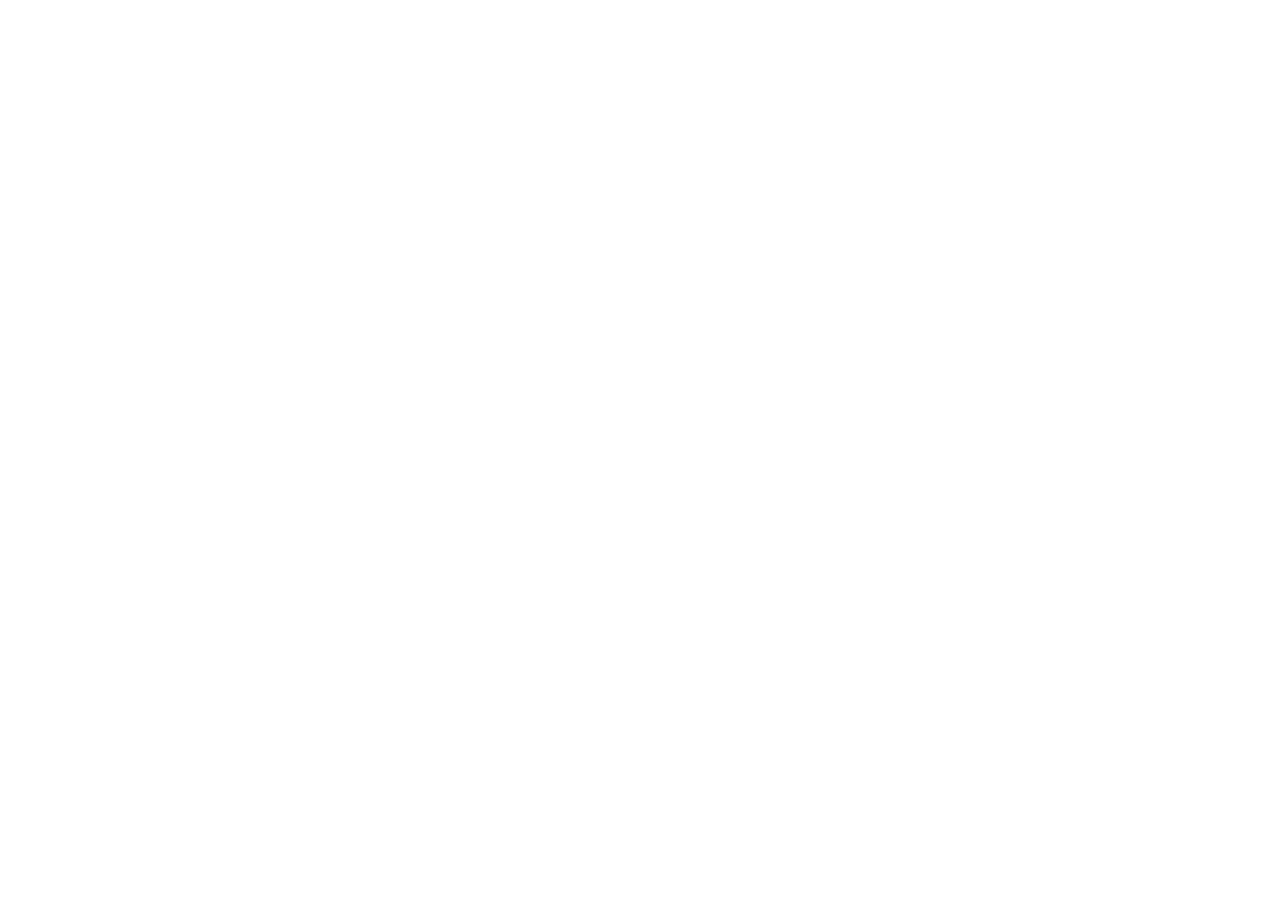
==== admin/index.html @ 51a477ce "initial upload" ====
<!doctype html>
<html>
<head>
  <meta charset="utf-8" />
  <meta name="viewport" content="width=device-width, initial-scale=1.0" />
  <meta name="robots" content="noindex" />
  <title>MN Prime — Редактор блога</title>
  <script src="https://identity.netlify.com/v1/netlify-identity-widget.js"></script>
</head>
<body>
  <script src="https://unpkg.com/decap-cms@^3.0.0/dist/decap-cms.js"></script>
</body>
</html>
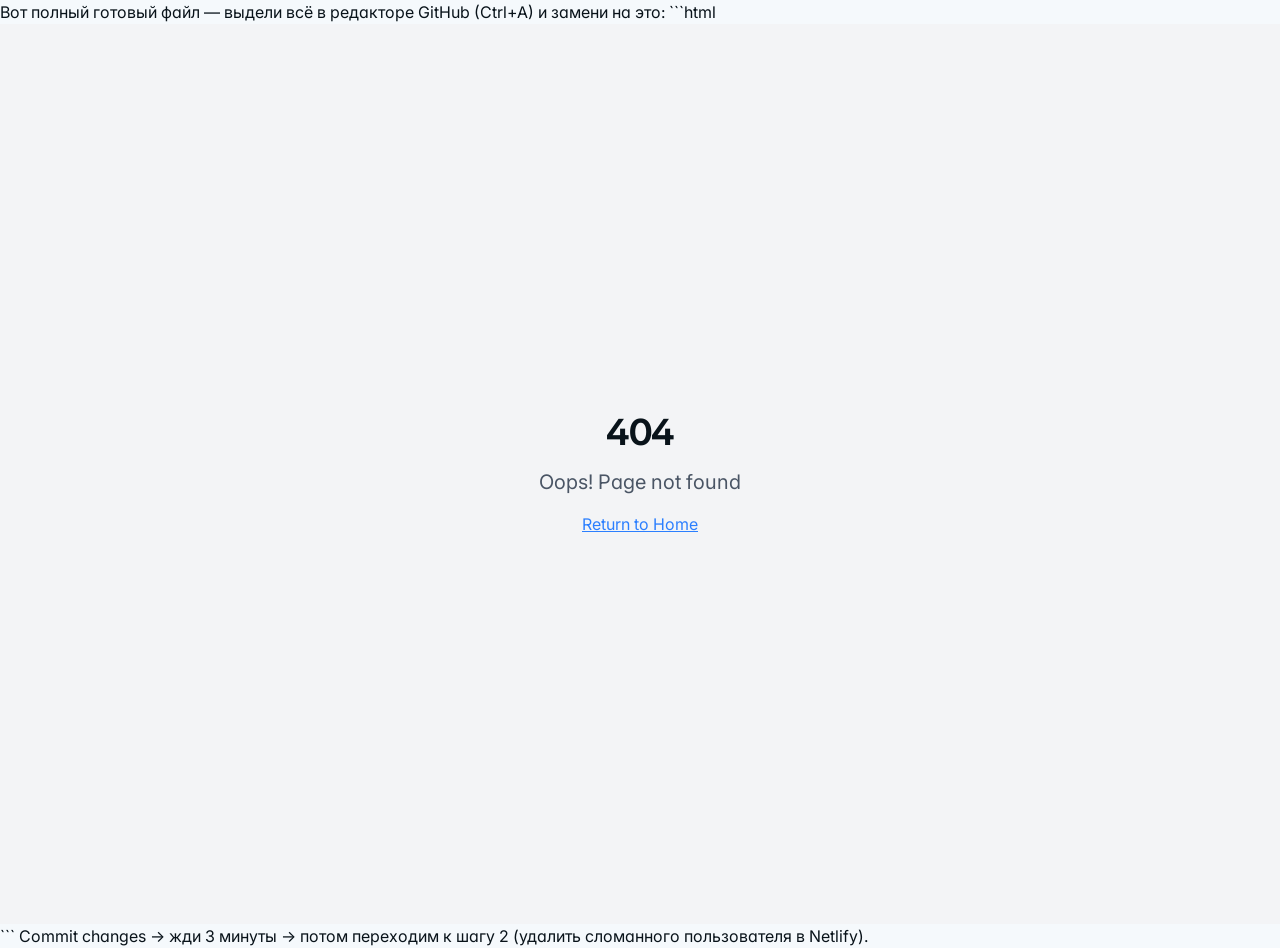
==== commit 44eb3778: "Update index.html" ====
--- a/admin/index.html
+++ b/admin/index.html
@@ -1,13 +1,45 @@
-<!doctype html>
-<html>
-<head>
-  <meta charset="utf-8" />
-  <meta name="viewport" content="width=device-width, initial-scale=1.0" />
-  <meta name="robots" content="noindex" />
-  <title>MN Prime — Редактор блога</title>
-  <script src="https://identity.netlify.com/v1/netlify-identity-widget.js"></script>
-</head>
-<body>
-  <script src="https://unpkg.com/decap-cms@^3.0.0/dist/decap-cms.js"></script>
-</body>
+Вот полный готовый файл — выдели всё в редакторе GitHub (Ctrl+A) и замени на это:
+
+```html
+<!DOCTYPE html>
+<html lang="ru">
+  <head>
+    <meta charset="UTF-8" />
+    <link rel="icon" type="image/x-icon" href="/favicon.ico" />
+    <meta name="viewport" content="width=device-width, initial-scale=1.0" />
+    <meta name="theme-color" content="#050A18" />
+    <title>MN Prime — Стратегический консультант по коммерческой недвижимости</title>
+    <meta name="description" content="Покупка коммерческой недвижимости для бизнеса и инвестиций в Москве. Льготное кредитование МСП 17,5%, лицензирование, управление активами." />
+    <meta name="robots" content="index,follow" />
+    <link rel="canonical" href="https://mnprime.ru/" />
+    <meta property="og:type" content="website" />
+    <meta property="og:title" content="MN Prime — Стратегический консультант по коммерческой недвижимости" />
+    <meta property="og:description" content="Покупка коммерческой недвижимости для бизнеса и инвестиций в Москве. Льготное кредитование МСП 17,5%, лицензирование, управление активами." />
+    <meta property="og:url" content="https://mnprime.ru/" />
+    <meta property="og:image" content="https://mnprime.ru/images/hero_home.jpg" />
+    <meta property="og:locale" content="ru_RU" />
+    <meta property="og:site_name" content="MN Prime" />
+    <meta name="yandex-verification" content="ВСТАВЬТЕ_КОД_ИЗ_ЯНДЕКС_ВЕБМАСТЕР" />
+    <link rel="sitemap" type="application/xml" href="/sitemap.xml" />
+    <script src="https://identity.netlify.com/v1/netlify-identity-widget.js"></script>
+    <script>
+      if (window.netlifyIdentity) {
+        window.netlifyIdentity.on("init", user => {
+          if (!user) {
+            window.netlifyIdentity.on("login", () => {
+              document.location.href = "/admin/";
+            });
+          }
+        });
+      }
+    </script>
+    <script type="module" crossorigin src="/assets/index-CJR6VZaq.js"></script>
+    <link rel="stylesheet" crossorigin href="/assets/index-BkjE2Cl7.css">
+  </head>
+  <body>
+    <div id="root"></div>
+  </body>
 </html>
+```
+
+Commit changes → жди 3 минуты → потом переходим к шагу 2 (удалить сломанного пользователя в Netlify).
--- a/assets/index-BkjE2Cl7.css
+++ b/assets/index-BkjE2Cl7.css
@@ -0,0 +1 @@
+@import"https://fonts.googleapis.com/css2?family=Inter:wght@400;500;600;700&family=Cormorant+Garamond:wght@400;500;600;700&family=JetBrains+Mono:wght@400;500&display=swap";/*! tailwindcss v4.1.18 | MIT License | https://tailwindcss.com */@layer properties{@supports (((-webkit-hyphens:none)) and (not (margin-trim:inline))) or ((-moz-orient:inline) and (not (color:rgb(from red r g b)))){*,:before,:after,::backdrop{--tw-translate-x:0;--tw-translate-y:0;--tw-translate-z:0;--tw-rotate-x:initial;--tw-rotate-y:initial;--tw-rotate-z:initial;--tw-skew-x:initial;--tw-skew-y:initial;--tw-space-y-reverse:0;--tw-space-x-reverse:0;--tw-border-style:solid;--tw-gradient-position:initial;--tw-gradient-from:#0000;--tw-gradient-via:#0000;--tw-gradient-to:#0000;--tw-gradient-stops:initial;--tw-gradient-via-stops:initial;--tw-gradient-from-position:0%;--tw-gradient-via-position:50%;--tw-gradient-to-position:100%;--tw-leading:initial;--tw-font-weight:initial;--tw-tracking:initial;--tw-ordinal:initial;--tw-slashed-zero:initial;--tw-numeric-figure:initial;--tw-numeric-spacing:initial;--tw-numeric-fraction:initial;--tw-shadow:0 0 #0000;--tw-shadow-color:initial;--tw-shadow-alpha:100%;--tw-inset-shadow:0 0 #0000;--tw-inset-shadow-color:initial;--tw-inset-shadow-alpha:100%;--tw-ring-color:initial;--tw-ring-shadow:0 0 #0000;--tw-inset-ring-color:initial;--tw-inset-ring-shadow:0 0 #0000;--tw-ring-inset:initial;--tw-ring-offset-width:0;--tw-ring-offset-color:#fff;--tw-ring-offset-shadow:0 0 #0000;--tw-outline-style:solid;--tw-blur:initial;--tw-brightness:initial;--tw-contrast:initial;--tw-grayscale:initial;--tw-hue-rotate:initial;--tw-invert:initial;--tw-opacity:initial;--tw-saturate:initial;--tw-sepia:initial;--tw-drop-shadow:initial;--tw-drop-shadow-color:initial;--tw-drop-shadow-alpha:100%;--tw-drop-shadow-size:initial;--tw-duration:initial;--tw-ease:initial;--tw-scale-x:1;--tw-scale-y:1;--tw-scale-z:1;--tw-content:"";--tw-animation-delay:0s;--tw-animation-direction:normal;--tw-animation-duration:initial;--tw-animation-fill-mode:none;--tw-animation-iteration-count:1;--tw-enter-blur:0;--tw-enter-opacity:1;--tw-enter-rotate:0;--tw-enter-scale:1;--tw-enter-translate-x:0;--tw-enter-translate-y:0;--tw-exit-blur:0;--tw-exit-opacity:1;--tw-exit-rotate:0;--tw-exit-scale:1;--tw-exit-translate-x:0;--tw-exit-translate-y:0}}}@layer theme{:root,:host{--font-sans:var(--font-sans);--font-mono:var(--font-mono);--color-red-50:oklch(97.1% .013 17.38);--color-red-200:oklch(88.5% .062 18.334);--color-red-300:oklch(80.8% .114 19.571);--color-red-400:oklch(70.4% .191 22.216);--color-red-600:oklch(57.7% .245 27.325);--color-red-700:oklch(50.5% .213 27.518);--color-blue-500:oklch(62.3% .214 259.815);--color-blue-600:oklch(54.6% .245 262.881);--color-blue-700:oklch(48.8% .243 264.376);--color-gray-100:oklch(96.7% .003 264.542);--color-gray-400:oklch(70.7% .022 261.325);--color-gray-500:oklch(55.1% .027 264.364);--color-gray-600:oklch(44.6% .03 256.802);--color-gray-700:oklch(37.3% .034 259.733);--color-black:#000;--color-white:#fff;--spacing:.25rem;--container-sm:24rem;--container-lg:32rem;--container-xl:36rem;--container-2xl:42rem;--container-3xl:48rem;--container-4xl:56rem;--container-7xl:80rem;--text-xs:.75rem;--text-xs--line-height:calc(1/.75);--text-sm:.875rem;--text-sm--line-height:calc(1.25/.875);--text-base:1rem;--text-base--line-height: 1.5 ;--text-lg:1.125rem;--text-lg--line-height:calc(1.75/1.125);--text-xl:1.25rem;--text-xl--line-height:calc(1.75/1.25);--text-2xl:1.5rem;--text-2xl--line-height:calc(2/1.5);--text-3xl:1.875rem;--text-3xl--line-height: 1.2 ;--text-4xl:2.25rem;--text-4xl--line-height:calc(2.5/2.25);--text-5xl:3rem;--text-5xl--line-height:1;--text-6xl:3.75rem;--text-6xl--line-height:1;--font-weight-normal:400;--font-weight-medium:500;--font-weight-semibold:600;--font-weight-bold:700;--tracking-tight:-.025em;--tracking-widest:.1em;--leading-tight:1.25;--leading-snug:1.375;--leading-relaxed:1.625;--radius-2xl:1rem;--ease-out:cubic-bezier(0,0,.2,1);--ease-in-out:cubic-bezier(.4,0,.2,1);--animate-spin:spin 1s linear infinite;--animate-pulse:pulse 2s cubic-bezier(.4,0,.6,1)infinite;--animate-bounce:bounce 1s infinite;--aspect-video:16/9;--default-transition-duration:.15s;--default-transition-timing-function:cubic-bezier(.4,0,.2,1);--default-font-family:var(--font-sans);--default-mono-font-family:var(--font-mono);--color-border:var(--border);--shadow-premium-hover:0 20px 50px -12px #cda2741a;--animate-reveal:reveal .8s cubic-bezier(.21,1.02,.73,1)forwards}}@layer base{*,:after,:before,::backdrop{box-sizing:border-box;border:0 solid;margin:0;padding:0}::file-selector-button{box-sizing:border-box;border:0 solid;margin:0;padding:0}html,:host{-webkit-text-size-adjust:100%;-moz-tab-size:4;tab-size:4;line-height:1.5;font-family:var(--default-font-family,ui-sans-serif,system-ui,sans-serif,"Apple Color Emoji","Segoe UI Emoji","Segoe UI Symbol","Noto Color Emoji");font-feature-settings:var(--default-font-feature-settings,normal);font-variation-settings:var(--default-font-variation-settings,normal);-webkit-tap-highlight-color:transparent}hr{height:0;color:inherit;border-top-width:1px}abbr:where([title]){-webkit-text-decoration:underline dotted;text-decoration:underline dotted}h1,h2,h3,h4,h5,h6{font-size:inherit;font-weight:inherit}a{color:inherit;-webkit-text-decoration:inherit;text-decoration:inherit}b,strong{font-weight:bolder}code,kbd,samp,pre{font-family:var(--default-mono-font-family,ui-monospace,SFMono-Regular,Menlo,Monaco,Consolas,"Liberation Mono","Courier New",monospace);font-feature-settings:var(--default-mono-font-feature-settings,normal);font-variation-settings:var(--default-mono-font-variation-settings,normal);font-size:1em}small{font-size:80%}sub,sup{vertical-align:baseline;font-size:75%;line-height:0;position:relative}sub{bottom:-.25em}sup{top:-.5em}table{text-indent:0;border-color:inherit;border-collapse:collapse}:-moz-focusring{outline:auto}progress{vertical-align:baseline}summary{display:list-item}ol,ul,menu{list-style:none}img,svg,video,canvas,audio,iframe,embed,object{vertical-align:middle;display:block}img,video{max-width:100%;height:auto}button,input,select,optgroup,textarea{font:inherit;font-feature-settings:inherit;font-variation-settings:inherit;letter-spacing:inherit;color:inherit;opacity:1;background-color:#0000;border-radius:0}::file-selector-button{font:inherit;font-feature-settings:inherit;font-variation-settings:inherit;letter-spacing:inherit;color:inherit;opacity:1;background-color:#0000;border-radius:0}:where(select:is([multiple],[size])) optgroup{font-weight:bolder}:where(select:is([multiple],[size])) optgroup option{padding-inline-start:20px}::file-selector-button{margin-inline-end:4px}::placeholder{opacity:1}@supports (not ((-webkit-appearance:-apple-pay-button))) or (contain-intrinsic-size:1px){::placeholder{color:currentColor}@supports (color:color-mix(in lab,red,red)){::placeholder{color:currentColor}@supports (color:color-mix(in lab,red,red)){::placeholder{color:color-mix(in oklab,currentcolor 50%,transparent)}}}}textarea{resize:vertical}::-webkit-search-decoration{-webkit-appearance:none}::-webkit-date-and-time-value{min-height:1lh;text-align:inherit}::-webkit-datetime-edit{display:inline-flex}::-webkit-datetime-edit-fields-wrapper{padding:0}::-webkit-datetime-edit{padding-block:0}::-webkit-datetime-edit-year-field{padding-block:0}::-webkit-datetime-edit-month-field{padding-block:0}::-webkit-datetime-edit-day-field{padding-block:0}::-webkit-datetime-edit-hour-field{padding-block:0}::-webkit-datetime-edit-minute-field{padding-block:0}::-webkit-datetime-edit-second-field{padding-block:0}::-webkit-datetime-edit-millisecond-field{padding-block:0}::-webkit-datetime-edit-meridiem-field{padding-block:0}::-webkit-calendar-picker-indicator{line-height:1}:-moz-ui-invalid{box-shadow:none}button,input:where([type=button],[type=reset],[type=submit]){-webkit-appearance:button;-moz-appearance:button;appearance:button}::file-selector-button{-webkit-appearance:button;-moz-appearance:button;appearance:button}::-webkit-inner-spin-button{height:auto}::-webkit-outer-spin-button{height:auto}[hidden]:where(:not([hidden=until-found])){display:none!important}@keyframes reveal{0%{opacity:0;transform:translateY(20px)}to{opacity:1;transform:translateY(0)}}.reveal{opacity:0;animation:var(--animate-reveal)}.premium-card{border-color:var(--border);background-color:var(--card);transition-property:all;transition-timing-function:var(--tw-ease,var(--default-transition-timing-function));transition-duration:var(--tw-duration,var(--default-transition-duration));--tw-duration:.5s;--tw-ease:var(--ease-out);transition-duration:.5s;transition-timing-function:var(--ease-out)}@media (hover:hover){.premium-card:hover{--tw-translate-y:calc(var(--spacing)*-1);translate:var(--tw-translate-x)var(--tw-translate-y);border-color:var(--accent)}@supports (color:color-mix(in lab,red,red)){.premium-card:hover{border-color:var(--accent)}@supports (color:color-mix(in lab,red,red)){.premium-card:hover{border-color:color-mix(in oklab,var(--accent)30%,transparent)}}}.premium-card:hover{--tw-shadow:var(--shadow-premium-hover);box-shadow:var(--tw-inset-shadow),var(--tw-inset-ring-shadow),var(--tw-ring-offset-shadow),var(--tw-ring-shadow),var(--tw-shadow)}}*{border-color:var(--border);outline-color:var(--ring)}@supports (color:color-mix(in lab,red,red)){*{outline-color:var(--ring)}@supports (color:color-mix(in lab,red,red)){*{outline-color:color-mix(in oklab,var(--ring)50%,transparent)}}}html{scroll-behavior:smooth;-webkit-font-smoothing:antialiased;-moz-osx-font-smoothing:grayscale}body{background-color:var(--background);min-height:100vh;font-family:var(--font-sans);color:var(--foreground);font-feature-settings:"cv02","cv03","cv04","cv11"}h1,h2,h3,h4,h5,h6{--tw-font-weight:var(--font-weight-semibold);font-weight:var(--font-weight-semibold);--tw-tracking:var(--tracking-tight);letter-spacing:var(--tracking-tight)}code,pre{font-family:var(--font-mono)}::selection{background-color:var(--primary)}@supports (color:color-mix(in lab,red,red)){::selection{background-color:var(--primary)}@supports (color:color-mix(in lab,red,red)){::selection{background-color:color-mix(in oklab,var(--primary)20%,transparent)}}}::selection{color:var(--primary)}::-webkit-scrollbar{width:6px;height:6px}::-webkit-scrollbar-track{background-color:#0000}::-webkit-scrollbar-thumb{background-color:var(--muted-foreground);border-radius:3.40282e38px}@supports (color:color-mix(in lab,red,red)){::-webkit-scrollbar-thumb{background-color:var(--muted-foreground)}@supports (color:color-mix(in lab,red,red)){::-webkit-scrollbar-thumb{background-color:color-mix(in oklab,var(--muted-foreground)20%,transparent)}}}@media (hover:hover){::-webkit-scrollbar-thumb:hover{background-color:var(--muted-foreground)}@supports (color:color-mix(in lab,red,red)){::-webkit-scrollbar-thumb:hover{background-color:var(--muted-foreground)}@supports (color:color-mix(in lab,red,red)){::-webkit-scrollbar-thumb:hover{background-color:color-mix(in oklab,var(--muted-foreground)40%,transparent)}}}}}@layer components;@layer utilities{.pointer-events-auto{pointer-events:auto}.pointer-events-none{pointer-events:none}.invisible{visibility:hidden}.visible{visibility:visible}.sr-only{clip-path:inset(50%);white-space:nowrap;border-width:0;width:1px;height:1px;margin:-1px;padding:0;position:absolute;overflow:hidden}.absolute{position:absolute}.fixed{position:fixed}.relative{position:relative}.sticky{position:sticky}.inset-0{inset:calc(var(--spacing)*0)}.inset-x-0{inset-inline:calc(var(--spacing)*0)}.inset-y-0{inset-block:calc(var(--spacing)*0)}.-top-12{top:calc(var(--spacing)*-12)}.top-0{top:calc(var(--spacing)*0)}.top-1\.5{top:calc(var(--spacing)*1.5)}.top-1\/2{top:50%}.top-2{top:calc(var(--spacing)*2)}.top-3\.5{top:calc(var(--spacing)*3.5)}.top-4{top:calc(var(--spacing)*4)}.top-6{top:calc(var(--spacing)*6)}.top-16{top:calc(var(--spacing)*16)}.top-\[1px\]{top:1px}.top-\[50\%\]{top:50%}.top-\[60\%\]{top:60%}.top-full{top:100%}.-right-12{right:calc(var(--spacing)*-12)}.right-0{right:calc(var(--spacing)*0)}.right-1{right:calc(var(--spacing)*1)}.right-2{right:calc(var(--spacing)*2)}.right-3{right:calc(var(--spacing)*3)}.right-4{right:calc(var(--spacing)*4)}.-bottom-12{bottom:calc(var(--spacing)*-12)}.bottom-0{bottom:calc(var(--spacing)*0)}.bottom-8{bottom:calc(var(--spacing)*8)}.-left-12{left:calc(var(--spacing)*-12)}.left-0{left:calc(var(--spacing)*0)}.left-1{left:calc(var(--spacing)*1)}.left-1\/2{left:50%}.left-2{left:calc(var(--spacing)*2)}.left-\[50\%\]{left:50%}.left-full{left:100%}.z-0{z-index:0}.z-10{z-index:10}.z-20{z-index:20}.z-30{z-index:30}.z-50{z-index:50}.z-\[1\]{z-index:1}.z-\[100\]{z-index:100}.container{width:100%}@media (min-width:40rem){.container{max-width:40rem}}@media (min-width:48rem){.container{max-width:48rem}}@media (min-width:64rem){.container{max-width:64rem}}@media (min-width:80rem){.container{max-width:80rem}}@media (min-width:96rem){.container{max-width:96rem}}.-mx-1{margin-inline:calc(var(--spacing)*-1)}.mx-2{margin-inline:calc(var(--spacing)*2)}.mx-3\.5{margin-inline:calc(var(--spacing)*3.5)}.mx-auto{margin-inline:auto}.my-0\.5{margin-block:calc(var(--spacing)*.5)}.my-1{margin-block:calc(var(--spacing)*1)}.my-10{margin-block:calc(var(--spacing)*10)}.-mt-4{margin-top:calc(var(--spacing)*-4)}.-mt-6{margin-top:calc(var(--spacing)*-6)}.-mt-8{margin-top:calc(var(--spacing)*-8)}.mt-0\.5{margin-top:calc(var(--spacing)*.5)}.mt-1{margin-top:calc(var(--spacing)*1)}.mt-1\.5{margin-top:calc(var(--spacing)*1.5)}.mt-2{margin-top:calc(var(--spacing)*2)}.mt-3{margin-top:calc(var(--spacing)*3)}.mt-4{margin-top:calc(var(--spacing)*4)}.mt-5{margin-top:calc(var(--spacing)*5)}.mt-6{margin-top:calc(var(--spacing)*6)}.mt-8{margin-top:calc(var(--spacing)*8)}.mt-20{margin-top:calc(var(--spacing)*20)}.mt-24{margin-top:calc(var(--spacing)*24)}.mt-auto{margin-top:auto}.mr-2{margin-right:calc(var(--spacing)*2)}.mr-3{margin-right:calc(var(--spacing)*3)}.mb-0\.5{margin-bottom:calc(var(--spacing)*.5)}.mb-1{margin-bottom:calc(var(--spacing)*1)}.mb-1\.5{margin-bottom:calc(var(--spacing)*1.5)}.mb-2{margin-bottom:calc(var(--spacing)*2)}.mb-3{margin-bottom:calc(var(--spacing)*3)}.mb-4{margin-bottom:calc(var(--spacing)*4)}.mb-5{margin-bottom:calc(var(--spacing)*5)}.mb-6{margin-bottom:calc(var(--spacing)*6)}.mb-8{margin-bottom:calc(var(--spacing)*8)}.mb-10{margin-bottom:calc(var(--spacing)*10)}.mb-12{margin-bottom:calc(var(--spacing)*12)}.mb-16{margin-bottom:calc(var(--spacing)*16)}.-ml-1{margin-left:calc(var(--spacing)*-1)}.-ml-4{margin-left:calc(var(--spacing)*-4)}.ml-1{margin-left:calc(var(--spacing)*1)}.ml-auto{margin-left:auto}.line-clamp-2{-webkit-line-clamp:2;-webkit-box-orient:vertical;display:-webkit-box;overflow:hidden}.block{display:block}.flex{display:flex}.grid{display:grid}.hidden{display:none}.inline-block{display:inline-block}.inline-flex{display:inline-flex}.table{display:table}.aspect-\[4\/3\]{aspect-ratio:4/3}.aspect-square{aspect-ratio:1}.aspect-video{aspect-ratio:var(--aspect-video)}.size-4{width:calc(var(--spacing)*4);height:calc(var(--spacing)*4)}.h-1\.5{height:calc(var(--spacing)*1.5)}.h-2{height:calc(var(--spacing)*2)}.h-2\.5{height:calc(var(--spacing)*2.5)}.h-3{height:calc(var(--spacing)*3)}.h-3\.5{height:calc(var(--spacing)*3.5)}.h-4{height:calc(var(--spacing)*4)}.h-5{height:calc(var(--spacing)*5)}.h-6{height:calc(var(--spacing)*6)}.h-7{height:calc(var(--spacing)*7)}.h-8{height:calc(var(--spacing)*8)}.h-9{height:calc(var(--spacing)*9)}.h-10{height:calc(var(--spacing)*10)}.h-11{height:calc(var(--spacing)*11)}.h-12{height:calc(var(--spacing)*12)}.h-14{height:calc(var(--spacing)*14)}.h-16{height:calc(var(--spacing)*16)}.h-48{height:calc(var(--spacing)*48)}.h-64{height:calc(var(--spacing)*64)}.h-72{height:calc(var(--spacing)*72)}.h-\[1px\]{height:1px}.h-\[var\(--radix-navigation-menu-viewport-height\)\]{height:var(--radix-navigation-menu-viewport-height)}.h-\[var\(--radix-select-trigger-height\)\]{height:var(--radix-select-trigger-height)}.h-auto{height:auto}.h-full{height:100%}.h-px{height:1px}.h-svh{height:100svh}.max-h-96{max-height:calc(var(--spacing)*96)}.max-h-\[300px\]{max-height:300px}.max-h-screen{max-height:100vh}.min-h-0{min-height:calc(var(--spacing)*0)}.min-h-\[50vh\]{min-height:50vh}.min-h-\[60vh\]{min-height:60vh}.min-h-\[80px\]{min-height:80px}.min-h-\[90vh\]{min-height:90vh}.min-h-screen{min-height:100vh}.min-h-svh{min-height:100svh}.w-0{width:calc(var(--spacing)*0)}.w-1{width:calc(var(--spacing)*1)}.w-1\/2{width:50%}.w-2{width:calc(var(--spacing)*2)}.w-2\.5{width:calc(var(--spacing)*2.5)}.w-3{width:calc(var(--spacing)*3)}.w-3\.5{width:calc(var(--spacing)*3.5)}.w-3\/4{width:75%}.w-4{width:calc(var(--spacing)*4)}.w-5{width:calc(var(--spacing)*5)}.w-7{width:calc(var(--spacing)*7)}.w-8{width:calc(var(--spacing)*8)}.w-9{width:calc(var(--spacing)*9)}.w-10{width:calc(var(--spacing)*10)}.w-11{width:calc(var(--spacing)*11)}.w-12{width:calc(var(--spacing)*12)}.w-14{width:calc(var(--spacing)*14)}.w-64{width:calc(var(--spacing)*64)}.w-72{width:calc(var(--spacing)*72)}.w-\[--sidebar-width\]{width:--sidebar-width}.w-\[1px\]{width:1px}.w-\[100px\]{width:100px}.w-auto{width:auto}.w-full{width:100%}.w-max{width:max-content}.w-px{width:1px}.max-w-2xl{max-width:var(--container-2xl)}.max-w-3xl{max-width:var(--container-3xl)}.max-w-4xl{max-width:var(--container-4xl)}.max-w-7xl{max-width:var(--container-7xl)}.max-w-\[--skeleton-width\]{max-width:--skeleton-width}.max-w-lg{max-width:var(--container-lg)}.max-w-max{max-width:max-content}.max-w-none{max-width:none}.max-w-sm{max-width:var(--container-sm)}.max-w-xl{max-width:var(--container-xl)}.min-w-0{min-width:calc(var(--spacing)*0)}.min-w-5{min-width:calc(var(--spacing)*5)}.min-w-\[8rem\]{min-width:8rem}.min-w-\[12rem\]{min-width:12rem}.min-w-\[var\(--radix-select-trigger-width\)\]{min-width:var(--radix-select-trigger-width)}.flex-1{flex:1}.flex-shrink-0,.shrink-0{flex-shrink:0}.grow{flex-grow:1}.grow-0{flex-grow:0}.basis-full{flex-basis:100%}.caption-bottom{caption-side:bottom}.border-collapse{border-collapse:collapse}.-translate-x-1\/2{--tw-translate-x: -50% ;translate:var(--tw-translate-x)var(--tw-translate-y)}.-translate-x-px{--tw-translate-x:-1px;translate:var(--tw-translate-x)var(--tw-translate-y)}.translate-x-\[-50\%\]{--tw-translate-x:-50%;translate:var(--tw-translate-x)var(--tw-translate-y)}.translate-x-px{--tw-translate-x:1px;translate:var(--tw-translate-x)var(--tw-translate-y)}.-translate-y-1\/2{--tw-translate-y: -50% ;translate:var(--tw-translate-x)var(--tw-translate-y)}.translate-y-\[-50\%\]{--tw-translate-y:-50%;translate:var(--tw-translate-x)var(--tw-translate-y)}.rotate-45{rotate:45deg}.rotate-90{rotate:90deg}.transform{transform:var(--tw-rotate-x,)var(--tw-rotate-y,)var(--tw-rotate-z,)var(--tw-skew-x,)var(--tw-skew-y,)}.animate-bounce{animation:var(--animate-bounce)}.animate-caret-blink{animation:1.25s ease-out infinite caret-blink}.animate-in{animation:enter var(--tw-animation-duration,var(--tw-duration,.15s))var(--tw-ease,ease)var(--tw-animation-delay,0s)var(--tw-animation-iteration-count,1)var(--tw-animation-direction,normal)var(--tw-animation-fill-mode,none)}.animate-pulse{animation:var(--animate-pulse)}.animate-spin{animation:var(--animate-spin)}.cursor-default{cursor:default}.cursor-not-allowed{cursor:not-allowed}.cursor-pointer{cursor:pointer}.touch-none{touch-action:none}.resize-none{resize:none}.scroll-mt-20{scroll-margin-top:calc(var(--spacing)*20)}.scroll-mt-24{scroll-margin-top:calc(var(--spacing)*24)}.list-inside{list-style-position:inside}.list-disc{list-style-type:disc}.list-none{list-style-type:none}.grid-cols-1{grid-template-columns:repeat(1,minmax(0,1fr))}.grid-cols-2{grid-template-columns:repeat(2,minmax(0,1fr))}.flex-col{flex-direction:column}.flex-col-reverse{flex-direction:column-reverse}.flex-row{flex-direction:row}.flex-wrap{flex-wrap:wrap}.items-center{align-items:center}.items-end{align-items:flex-end}.items-start{align-items:flex-start}.items-stretch{align-items:stretch}.justify-between{justify-content:space-between}.justify-center{justify-content:center}.gap-1{gap:calc(var(--spacing)*1)}.gap-1\.5{gap:calc(var(--spacing)*1.5)}.gap-2{gap:calc(var(--spacing)*2)}.gap-2\.5{gap:calc(var(--spacing)*2.5)}.gap-3{gap:calc(var(--spacing)*3)}.gap-4{gap:calc(var(--spacing)*4)}.gap-5{gap:calc(var(--spacing)*5)}.gap-6{gap:calc(var(--spacing)*6)}.gap-8{gap:calc(var(--spacing)*8)}.gap-10{gap:calc(var(--spacing)*10)}.gap-12{gap:calc(var(--spacing)*12)}:where(.space-y-1>:not(:last-child)){--tw-space-y-reverse:0;margin-block-start:calc(calc(var(--spacing)*1)*var(--tw-space-y-reverse));margin-block-end:calc(calc(var(--spacing)*1)*calc(1 - var(--tw-space-y-reverse)))}:where(.space-y-1\.5>:not(:last-child)){--tw-space-y-reverse:0;margin-block-start:calc(calc(var(--spacing)*1.5)*var(--tw-space-y-reverse));margin-block-end:calc(calc(var(--spacing)*1.5)*calc(1 - var(--tw-space-y-reverse)))}:where(.space-y-2>:not(:last-child)){--tw-space-y-reverse:0;margin-block-start:calc(calc(var(--spacing)*2)*var(--tw-space-y-reverse));margin-block-end:calc(calc(var(--spacing)*2)*calc(1 - var(--tw-space-y-reverse)))}:where(.space-y-3>:not(:last-child)){--tw-space-y-reverse:0;margin-block-start:calc(calc(var(--spacing)*3)*var(--tw-space-y-reverse));margin-block-end:calc(calc(var(--spacing)*3)*calc(1 - var(--tw-space-y-reverse)))}:where(.space-y-4>:not(:last-child)){--tw-space-y-reverse:0;margin-block-start:calc(calc(var(--spacing)*4)*var(--tw-space-y-reverse));margin-block-end:calc(calc(var(--spacing)*4)*calc(1 - var(--tw-space-y-reverse)))}:where(.space-y-5>:not(:last-child)){--tw-space-y-reverse:0;margin-block-start:calc(calc(var(--spacing)*5)*var(--tw-space-y-reverse));margin-block-end:calc(calc(var(--spacing)*5)*calc(1 - var(--tw-space-y-reverse)))}:where(.space-y-8>:not(:last-child)){--tw-space-y-reverse:0;margin-block-start:calc(calc(var(--spacing)*8)*var(--tw-space-y-reverse));margin-block-end:calc(calc(var(--spacing)*8)*calc(1 - var(--tw-space-y-reverse)))}:where(.space-y-20>:not(:last-child)){--tw-space-y-reverse:0;margin-block-start:calc(calc(var(--spacing)*20)*var(--tw-space-y-reverse));margin-block-end:calc(calc(var(--spacing)*20)*calc(1 - var(--tw-space-y-reverse)))}:where(.space-x-1>:not(:last-child)){--tw-space-x-reverse:0;margin-inline-start:calc(calc(var(--spacing)*1)*var(--tw-space-x-reverse));margin-inline-end:calc(calc(var(--spacing)*1)*calc(1 - var(--tw-space-x-reverse)))}:where(.space-x-4>:not(:last-child)){--tw-space-x-reverse:0;margin-inline-start:calc(calc(var(--spacing)*4)*var(--tw-space-x-reverse));margin-inline-end:calc(calc(var(--spacing)*4)*calc(1 - var(--tw-space-x-reverse)))}.overflow-auto{overflow:auto}.overflow-hidden{overflow:hidden}.overflow-x-auto{overflow-x:auto}.overflow-x-hidden{overflow-x:hidden}.overflow-y-auto{overflow-y:auto}.rounded{border-radius:.25rem}.rounded-2xl{border-radius:var(--radius-2xl)}.rounded-\[2px\]{border-radius:2px}.rounded-\[inherit\]{border-radius:inherit}.rounded-full{border-radius:3.40282e38px}.rounded-lg{border-radius:var(--radius)}.rounded-md{border-radius:calc(var(--radius) - 2px)}.rounded-sm{border-radius:calc(var(--radius) - 4px)}.rounded-xl{border-radius:calc(var(--radius) + 4px)}.rounded-t-\[10px\]{border-top-left-radius:10px;border-top-right-radius:10px}.rounded-tl-sm{border-top-left-radius:calc(var(--radius) - 4px)}.border{border-style:var(--tw-border-style);border-width:1px}.border-2{border-style:var(--tw-border-style);border-width:2px}.border-\[1\.5px\]{border-style:var(--tw-border-style);border-width:1.5px}.border-y{border-block-style:var(--tw-border-style);border-block-width:1px}.border-t{border-top-style:var(--tw-border-style);border-top-width:1px}.border-r{border-right-style:var(--tw-border-style);border-right-width:1px}.border-b{border-bottom-style:var(--tw-border-style);border-bottom-width:1px}.border-l{border-left-style:var(--tw-border-style);border-left-width:1px}.border-dashed{--tw-border-style:dashed;border-style:dashed}.border-\[--color-border\]{border-color:--color-border}.border-accent\/20{border-color:var(--accent)}@supports (color:color-mix(in lab,red,red)){.border-accent\/20{border-color:var(--accent)}@supports (color:color-mix(in lab,red,red)){.border-accent\/20{border-color:color-mix(in oklab,var(--accent)20%,transparent)}}}.border-border,.border-border\/50{border-color:var(--border)}@supports (color:color-mix(in lab,red,red)){.border-border\/50{border-color:var(--border)}@supports (color:color-mix(in lab,red,red)){.border-border\/50{border-color:color-mix(in oklab,var(--border)50%,transparent)}}}.border-destructive,.border-destructive\/20{border-color:var(--destructive)}@supports (color:color-mix(in lab,red,red)){.border-destructive\/20{border-color:var(--destructive)}@supports (color:color-mix(in lab,red,red)){.border-destructive\/20{border-color:color-mix(in oklab,var(--destructive)20%,transparent)}}}.border-destructive\/50{border-color:var(--destructive)}@supports (color:color-mix(in lab,red,red)){.border-destructive\/50{border-color:var(--destructive)}@supports (color:color-mix(in lab,red,red)){.border-destructive\/50{border-color:color-mix(in oklab,var(--destructive)50%,transparent)}}}.border-input{border-color:var(--input)}.border-primary{border-color:var(--primary)}.border-primary-foreground\/10{border-color:var(--primary-foreground)}@supports (color:color-mix(in lab,red,red)){.border-primary-foreground\/10{border-color:var(--primary-foreground)}@supports (color:color-mix(in lab,red,red)){.border-primary-foreground\/10{border-color:color-mix(in oklab,var(--primary-foreground)10%,transparent)}}}.border-primary\/20{border-color:var(--primary)}@supports (color:color-mix(in lab,red,red)){.border-primary\/20{border-color:var(--primary)}@supports (color:color-mix(in lab,red,red)){.border-primary\/20{border-color:color-mix(in oklab,var(--primary)20%,transparent)}}}.border-red-200{border-color:var(--color-red-200)}.border-sidebar-border{border-color:var(--sidebar-border)}.border-transparent{border-color:#0000}.border-white\/20{border-color:#fff3}@supports (color:color-mix(in lab,red,red)){.border-white\/20{border-color:var(--color-white)}@supports (color:color-mix(in lab,red,red)){.border-white\/20{border-color:color-mix(in oklab,var(--color-white)20%,transparent)}}}.border-t-transparent{border-top-color:#0000}.border-l-transparent{border-left-color:#0000}.bg-\[--color-bg\]{background-color:--color-bg}.bg-accent,.bg-accent\/10{background-color:var(--accent)}@supports (color:color-mix(in lab,red,red)){.bg-accent\/10{background-color:var(--accent)}@supports (color:color-mix(in lab,red,red)){.bg-accent\/10{background-color:color-mix(in oklab,var(--accent)10%,transparent)}}}.bg-background,.bg-background\/95{background-color:var(--background)}@supports (color:color-mix(in lab,red,red)){.bg-background\/95{background-color:var(--background)}@supports (color:color-mix(in lab,red,red)){.bg-background\/95{background-color:color-mix(in oklab,var(--background)95%,transparent)}}}.bg-black\/80{background-color:#000c}@supports (color:color-mix(in lab,red,red)){.bg-black\/80{background-color:var(--color-black)}@supports (color:color-mix(in lab,red,red)){.bg-black\/80{background-color:color-mix(in oklab,var(--color-black)80%,transparent)}}}.bg-blue-600{background-color:var(--color-blue-600)}.bg-border{background-color:var(--border)}.bg-card{background-color:var(--card)}.bg-destructive,.bg-destructive\/5{background-color:var(--destructive)}@supports (color:color-mix(in lab,red,red)){.bg-destructive\/5{background-color:var(--destructive)}@supports (color:color-mix(in lab,red,red)){.bg-destructive\/5{background-color:color-mix(in oklab,var(--destructive)5%,transparent)}}}.bg-destructive\/10{background-color:var(--destructive)}@supports (color:color-mix(in lab,red,red)){.bg-destructive\/10{background-color:var(--destructive)}@supports (color:color-mix(in lab,red,red)){.bg-destructive\/10{background-color:color-mix(in oklab,var(--destructive)10%,transparent)}}}.bg-foreground{background-color:var(--foreground)}.bg-gray-100{background-color:var(--color-gray-100)}.bg-gray-400{background-color:var(--color-gray-400)}.bg-muted,.bg-muted\/30{background-color:var(--muted)}@supports (color:color-mix(in lab,red,red)){.bg-muted\/30{background-color:var(--muted)}@supports (color:color-mix(in lab,red,red)){.bg-muted\/30{background-color:color-mix(in oklab,var(--muted)30%,transparent)}}}.bg-muted\/50{background-color:var(--muted)}@supports (color:color-mix(in lab,red,red)){.bg-muted\/50{background-color:var(--muted)}@supports (color:color-mix(in lab,red,red)){.bg-muted\/50{background-color:color-mix(in oklab,var(--muted)50%,transparent)}}}.bg-popover{background-color:var(--popover)}.bg-primary,.bg-primary\/3{background-color:var(--primary)}@supports (color:color-mix(in lab,red,red)){.bg-primary\/3{background-color:var(--primary)}@supports (color:color-mix(in lab,red,red)){.bg-primary\/3{background-color:color-mix(in oklab,var(--primary)3%,transparent)}}}.bg-primary\/5{background-color:var(--primary)}@supports (color:color-mix(in lab,red,red)){.bg-primary\/5{background-color:var(--primary)}@supports (color:color-mix(in lab,red,red)){.bg-primary\/5{background-color:color-mix(in oklab,var(--primary)5%,transparent)}}}.bg-primary\/10{background-color:var(--primary)}@supports (color:color-mix(in lab,red,red)){.bg-primary\/10{background-color:var(--primary)}@supports (color:color-mix(in lab,red,red)){.bg-primary\/10{background-color:color-mix(in oklab,var(--primary)10%,transparent)}}}.bg-primary\/75{background-color:var(--primary)}@supports (color:color-mix(in lab,red,red)){.bg-primary\/75{background-color:var(--primary)}@supports (color:color-mix(in lab,red,red)){.bg-primary\/75{background-color:color-mix(in oklab,var(--primary)75%,transparent)}}}.bg-primary\/80{background-color:var(--primary)}@supports (color:color-mix(in lab,red,red)){.bg-primary\/80{background-color:var(--primary)}@supports (color:color-mix(in lab,red,red)){.bg-primary\/80{background-color:color-mix(in oklab,var(--primary)80%,transparent)}}}.bg-red-50{background-color:var(--color-red-50)}.bg-secondary{background-color:var(--secondary)}.bg-sidebar{background-color:var(--sidebar)}.bg-sidebar-border{background-color:var(--sidebar-border)}.bg-transparent{background-color:#0000}.bg-white{background-color:var(--color-white)}.bg-white\/10{background-color:#ffffff1a}@supports (color:color-mix(in lab,red,red)){.bg-white\/10{background-color:var(--color-white)}@supports (color:color-mix(in lab,red,red)){.bg-white\/10{background-color:color-mix(in oklab,var(--color-white)10%,transparent)}}}.bg-gradient-to-b{--tw-gradient-position:to bottom in oklab;background-image:linear-gradient(var(--tw-gradient-stops))}.from-transparent{--tw-gradient-from:transparent;--tw-gradient-stops:var(--tw-gradient-via-stops,var(--tw-gradient-position),var(--tw-gradient-from)var(--tw-gradient-from-position),var(--tw-gradient-to)var(--tw-gradient-to-position))}.via-transparent{--tw-gradient-via:transparent;--tw-gradient-via-stops:var(--tw-gradient-position),var(--tw-gradient-from)var(--tw-gradient-from-position),var(--tw-gradient-via)var(--tw-gradient-via-position),var(--tw-gradient-to)var(--tw-gradient-to-position);--tw-gradient-stops:var(--tw-gradient-via-stops)}.to-background\/40{--tw-gradient-to:var(--background)}@supports (color:color-mix(in lab,red,red)){.to-background\/40{--tw-gradient-to:var(--background)}@supports (color:color-mix(in lab,red,red)){.to-background\/40{--tw-gradient-to:color-mix(in oklab,var(--background)40%,transparent)}}}.to-background\/40{--tw-gradient-stops:var(--tw-gradient-via-stops,var(--tw-gradient-position),var(--tw-gradient-from)var(--tw-gradient-from-position),var(--tw-gradient-to)var(--tw-gradient-to-position))}.fill-current{fill:currentColor}.object-contain{object-fit:contain}.object-cover{object-fit:cover}.p-0{padding:calc(var(--spacing)*0)}.p-1{padding:calc(var(--spacing)*1)}.p-2{padding:calc(var(--spacing)*2)}.p-3{padding:calc(var(--spacing)*3)}.p-4{padding:calc(var(--spacing)*4)}.p-5{padding:calc(var(--spacing)*5)}.p-6{padding:calc(var(--spacing)*6)}.p-8{padding:calc(var(--spacing)*8)}.p-\[1px\]{padding:1px}.px-1{padding-inline:calc(var(--spacing)*1)}.px-2{padding-inline:calc(var(--spacing)*2)}.px-2\.5{padding-inline:calc(var(--spacing)*2.5)}.px-3{padding-inline:calc(var(--spacing)*3)}.px-4{padding-inline:calc(var(--spacing)*4)}.px-5{padding-inline:calc(var(--spacing)*5)}.px-6{padding-inline:calc(var(--spacing)*6)}.px-8{padding-inline:calc(var(--spacing)*8)}.py-0\.5{padding-block:calc(var(--spacing)*.5)}.py-1{padding-block:calc(var(--spacing)*1)}.py-1\.5{padding-block:calc(var(--spacing)*1.5)}.py-2{padding-block:calc(var(--spacing)*2)}.py-2\.5{padding-block:calc(var(--spacing)*2.5)}.py-3{padding-block:calc(var(--spacing)*3)}.py-3\.5{padding-block:calc(var(--spacing)*3.5)}.py-4{padding-block:calc(var(--spacing)*4)}.py-6{padding-block:calc(var(--spacing)*6)}.py-10{padding-block:calc(var(--spacing)*10)}.py-12{padding-block:calc(var(--spacing)*12)}.py-16{padding-block:calc(var(--spacing)*16)}.py-20{padding-block:calc(var(--spacing)*20)}.pt-0{padding-top:calc(var(--spacing)*0)}.pt-1{padding-top:calc(var(--spacing)*1)}.pt-3{padding-top:calc(var(--spacing)*3)}.pt-4{padding-top:calc(var(--spacing)*4)}.pt-6{padding-top:calc(var(--spacing)*6)}.pt-16{padding-top:calc(var(--spacing)*16)}.pr-2{padding-right:calc(var(--spacing)*2)}.pr-2\.5{padding-right:calc(var(--spacing)*2.5)}.pr-8{padding-right:calc(var(--spacing)*8)}.pb-3{padding-bottom:calc(var(--spacing)*3)}.pb-4{padding-bottom:calc(var(--spacing)*4)}.pl-2\.5{padding-left:calc(var(--spacing)*2.5)}.pl-4{padding-left:calc(var(--spacing)*4)}.pl-8{padding-left:calc(var(--spacing)*8)}.text-center{text-align:center}.text-left{text-align:left}.align-middle{vertical-align:middle}.font-mono{font-family:var(--font-mono)}.text-2xl{font-size:var(--text-2xl);line-height:var(--tw-leading,var(--text-2xl--line-height))}.text-3xl{font-size:var(--text-3xl);line-height:var(--tw-leading,var(--text-3xl--line-height))}.text-4xl{font-size:var(--text-4xl);line-height:var(--tw-leading,var(--text-4xl--line-height))}.text-base{font-size:var(--text-base);line-height:var(--tw-leading,var(--text-base--line-height))}.text-lg{font-size:var(--text-lg);line-height:var(--tw-leading,var(--text-lg--line-height))}.text-sm{font-size:var(--text-sm);line-height:var(--tw-leading,var(--text-sm--line-height))}.text-xl{font-size:var(--text-xl);line-height:var(--tw-leading,var(--text-xl--line-height))}.text-xs{font-size:var(--text-xs);line-height:var(--tw-leading,var(--text-xs--line-height))}.text-\[0\.8rem\]{font-size:.8rem}.leading-none{--tw-leading:1;line-height:1}.leading-relaxed{--tw-leading:var(--leading-relaxed);line-height:var(--leading-relaxed)}.leading-snug{--tw-leading:var(--leading-snug);line-height:var(--leading-snug)}.leading-tight{--tw-leading:var(--leading-tight);line-height:var(--leading-tight)}.font-bold{--tw-font-weight:var(--font-weight-bold);font-weight:var(--font-weight-bold)}.font-medium{--tw-font-weight:var(--font-weight-medium);font-weight:var(--font-weight-medium)}.font-normal{--tw-font-weight:var(--font-weight-normal);font-weight:var(--font-weight-normal)}.font-semibold{--tw-font-weight:var(--font-weight-semibold);font-weight:var(--font-weight-semibold)}.tracking-tight{--tw-tracking:var(--tracking-tight);letter-spacing:var(--tracking-tight)}.tracking-widest{--tw-tracking:var(--tracking-widest);letter-spacing:var(--tracking-widest)}.break-words{overflow-wrap:break-word}.whitespace-nowrap{white-space:nowrap}.text-accent{color:var(--accent)}.text-accent-foreground{color:var(--accent-foreground)}.text-accent\/20{color:var(--accent)}@supports (color:color-mix(in lab,red,red)){.text-accent\/20{color:var(--accent)}@supports (color:color-mix(in lab,red,red)){.text-accent\/20{color:color-mix(in oklab,var(--accent)20%,transparent)}}}.text-accent\/30{color:var(--accent)}@supports (color:color-mix(in lab,red,red)){.text-accent\/30{color:var(--accent)}@supports (color:color-mix(in lab,red,red)){.text-accent\/30{color:color-mix(in oklab,var(--accent)30%,transparent)}}}.text-accent\/40{color:var(--accent)}@supports (color:color-mix(in lab,red,red)){.text-accent\/40{color:var(--accent)}@supports (color:color-mix(in lab,red,red)){.text-accent\/40{color:color-mix(in oklab,var(--accent)40%,transparent)}}}.text-blue-500{color:var(--color-blue-500)}.text-card-foreground{color:var(--card-foreground)}.text-current{color:currentColor}.text-destructive{color:var(--destructive)}.text-destructive-foreground{color:var(--destructive-foreground)}.text-foreground,.text-foreground\/50{color:var(--foreground)}@supports (color:color-mix(in lab,red,red)){.text-foreground\/50{color:var(--foreground)}@supports (color:color-mix(in lab,red,red)){.text-foreground\/50{color:color-mix(in oklab,var(--foreground)50%,transparent)}}}.text-gray-500{color:var(--color-gray-500)}.text-gray-600{color:var(--color-gray-600)}.text-gray-700{color:var(--color-gray-700)}.text-muted-foreground{color:var(--muted-foreground)}.text-popover-foreground{color:var(--popover-foreground)}.text-primary{color:var(--primary)}.text-primary-foreground,.text-primary-foreground\/40{color:var(--primary-foreground)}@supports (color:color-mix(in lab,red,red)){.text-primary-foreground\/40{color:var(--primary-foreground)}@supports (color:color-mix(in lab,red,red)){.text-primary-foreground\/40{color:color-mix(in oklab,var(--primary-foreground)40%,transparent)}}}.text-primary-foreground\/50{color:var(--primary-foreground)}@supports (color:color-mix(in lab,red,red)){.text-primary-foreground\/50{color:var(--primary-foreground)}@supports (color:color-mix(in lab,red,red)){.text-primary-foreground\/50{color:color-mix(in oklab,var(--primary-foreground)50%,transparent)}}}.text-primary-foreground\/60{color:var(--primary-foreground)}@supports (color:color-mix(in lab,red,red)){.text-primary-foreground\/60{color:var(--primary-foreground)}@supports (color:color-mix(in lab,red,red)){.text-primary-foreground\/60{color:color-mix(in oklab,var(--primary-foreground)60%,transparent)}}}.text-primary-foreground\/70{color:var(--primary-foreground)}@supports (color:color-mix(in lab,red,red)){.text-primary-foreground\/70{color:var(--primary-foreground)}@supports (color:color-mix(in lab,red,red)){.text-primary-foreground\/70{color:color-mix(in oklab,var(--primary-foreground)70%,transparent)}}}.text-red-700{color:var(--color-red-700)}.text-secondary-foreground{color:var(--secondary-foreground)}.text-sidebar-foreground,.text-sidebar-foreground\/70{color:var(--sidebar-foreground)}@supports (color:color-mix(in lab,red,red)){.text-sidebar-foreground\/70{color:var(--sidebar-foreground)}@supports (color:color-mix(in lab,red,red)){.text-sidebar-foreground\/70{color:color-mix(in oklab,var(--sidebar-foreground)70%,transparent)}}}.text-white{color:var(--color-white)}.text-white\/60{color:#fff9}@supports (color:color-mix(in lab,red,red)){.text-white\/60{color:var(--color-white)}@supports (color:color-mix(in lab,red,red)){.text-white\/60{color:color-mix(in oklab,var(--color-white)60%,transparent)}}}.text-white\/70{color:#ffffffb3}@supports (color:color-mix(in lab,red,red)){.text-white\/70{color:var(--color-white)}@supports (color:color-mix(in lab,red,red)){.text-white\/70{color:color-mix(in oklab,var(--color-white)70%,transparent)}}}.text-white\/80{color:#fffc}@supports (color:color-mix(in lab,red,red)){.text-white\/80{color:var(--color-white)}@supports (color:color-mix(in lab,red,red)){.text-white\/80{color:color-mix(in oklab,var(--color-white)80%,transparent)}}}.uppercase{text-transform:uppercase}.italic{font-style:italic}.tabular-nums{--tw-numeric-spacing:tabular-nums;font-variant-numeric:var(--tw-ordinal,)var(--tw-slashed-zero,)var(--tw-numeric-figure,)var(--tw-numeric-spacing,)var(--tw-numeric-fraction,)}.underline{text-decoration-line:underline}.underline-offset-4{text-underline-offset:4px}.opacity-0{opacity:0}.opacity-25{opacity:.25}.opacity-50{opacity:.5}.opacity-60{opacity:.6}.opacity-70{opacity:.7}.opacity-75{opacity:.75}.opacity-90{opacity:.9}.shadow-\[0_0_0_1px_hsl\(var\(--sidebar-border\)\)\]{--tw-shadow:0 0 0 1px var(--tw-shadow-color,hsl(var(--sidebar-border)));box-shadow:var(--tw-inset-shadow),var(--tw-inset-ring-shadow),var(--tw-ring-offset-shadow),var(--tw-ring-shadow),var(--tw-shadow)}.shadow-\[0_20px_60px_-10px_rgba\(0\,0\,0\,0\.15\)\]{--tw-shadow:0 20px 60px -10px var(--tw-shadow-color,#00000026);box-shadow:var(--tw-inset-shadow),var(--tw-inset-ring-shadow),var(--tw-ring-offset-shadow),var(--tw-ring-shadow),var(--tw-shadow)}.shadow-lg{--tw-shadow:0 10px 15px -3px var(--tw-shadow-color,#0000001a),0 4px 6px -4px var(--tw-shadow-color,#0000001a);box-shadow:var(--tw-inset-shadow),var(--tw-inset-ring-shadow),var(--tw-ring-offset-shadow),var(--tw-ring-shadow),var(--tw-shadow)}.shadow-md{--tw-shadow:0 4px 6px -1px var(--tw-shadow-color,#0000001a),0 2px 4px -2px var(--tw-shadow-color,#0000001a);box-shadow:var(--tw-inset-shadow),var(--tw-inset-ring-shadow),var(--tw-ring-offset-shadow),var(--tw-ring-shadow),var(--tw-shadow)}.shadow-none{--tw-shadow:0 0 #0000;box-shadow:var(--tw-inset-shadow),var(--tw-inset-ring-shadow),var(--tw-ring-offset-shadow),var(--tw-ring-shadow),var(--tw-shadow)}.shadow-sm{--tw-shadow:0 1px 3px 0 var(--tw-shadow-color,#0000001a),0 1px 2px -1px var(--tw-shadow-color,#0000001a);box-shadow:var(--tw-inset-shadow),var(--tw-inset-ring-shadow),var(--tw-ring-offset-shadow),var(--tw-ring-shadow),var(--tw-shadow)}.shadow-xl{--tw-shadow:0 20px 25px -5px var(--tw-shadow-color,#0000001a),0 8px 10px -6px var(--tw-shadow-color,#0000001a);box-shadow:var(--tw-inset-shadow),var(--tw-inset-ring-shadow),var(--tw-ring-offset-shadow),var(--tw-ring-shadow),var(--tw-shadow)}.ring-0{--tw-ring-shadow:var(--tw-ring-inset,)0 0 0 calc(0px + var(--tw-ring-offset-width))var(--tw-ring-color,currentcolor);box-shadow:var(--tw-inset-shadow),var(--tw-inset-ring-shadow),var(--tw-ring-offset-shadow),var(--tw-ring-shadow),var(--tw-shadow)}.ring-2{--tw-ring-shadow:var(--tw-ring-inset,)0 0 0 calc(2px + var(--tw-ring-offset-width))var(--tw-ring-color,currentcolor);box-shadow:var(--tw-inset-shadow),var(--tw-inset-ring-shadow),var(--tw-ring-offset-shadow),var(--tw-ring-shadow),var(--tw-shadow)}.ring-ring{--tw-ring-color:var(--ring)}.ring-sidebar-ring{--tw-ring-color:var(--sidebar-ring)}.ring-offset-background{--tw-ring-offset-color:var(--background)}.outline{outline-style:var(--tw-outline-style);outline-width:1px}.brightness-0{--tw-brightness:brightness(0%);filter:var(--tw-blur,)var(--tw-brightness,)var(--tw-contrast,)var(--tw-grayscale,)var(--tw-hue-rotate,)var(--tw-invert,)var(--tw-saturate,)var(--tw-sepia,)var(--tw-drop-shadow,)}.invert{--tw-invert:invert(100%);filter:var(--tw-blur,)var(--tw-brightness,)var(--tw-contrast,)var(--tw-grayscale,)var(--tw-hue-rotate,)var(--tw-invert,)var(--tw-saturate,)var(--tw-sepia,)var(--tw-drop-shadow,)}.transition{transition-property:color,background-color,border-color,outline-color,text-decoration-color,fill,stroke,--tw-gradient-from,--tw-gradient-via,--tw-gradient-to,opacity,box-shadow,transform,translate,scale,rotate,filter,-webkit-backdrop-filter,backdrop-filter,display,content-visibility,overlay,pointer-events;transition-timing-function:var(--tw-ease,var(--default-transition-timing-function));transition-duration:var(--tw-duration,var(--default-transition-duration))}.transition-\[left\,right\,width\]{transition-property:left,right,width;transition-timing-function:var(--tw-ease,var(--default-transition-timing-function));transition-duration:var(--tw-duration,var(--default-transition-duration))}.transition-\[margin\,opa\]{transition-property:margin,opa;transition-timing-function:var(--tw-ease,var(--default-transition-timing-function));transition-duration:var(--tw-duration,var(--default-transition-duration))}.transition-\[width\,height\,padding\]{transition-property:width,height,padding;transition-timing-function:var(--tw-ease,var(--default-transition-timing-function));transition-duration:var(--tw-duration,var(--default-transition-duration))}.transition-\[width\]{transition-property:width;transition-timing-function:var(--tw-ease,var(--default-transition-timing-function));transition-duration:var(--tw-duration,var(--default-transition-duration))}.transition-all{transition-property:all;transition-timing-function:var(--tw-ease,var(--default-transition-timing-function));transition-duration:var(--tw-duration,var(--default-transition-duration))}.transition-colors{transition-property:color,background-color,border-color,outline-color,text-decoration-color,fill,stroke,--tw-gradient-from,--tw-gradient-via,--tw-gradient-to;transition-timing-function:var(--tw-ease,var(--default-transition-timing-function));transition-duration:var(--tw-duration,var(--default-transition-duration))}.transition-opacity{transition-property:opacity;transition-timing-function:var(--tw-ease,var(--default-transition-timing-function));transition-duration:var(--tw-duration,var(--default-transition-duration))}.transition-shadow{transition-property:box-shadow;transition-timing-function:var(--tw-ease,var(--default-transition-timing-function));transition-duration:var(--tw-duration,var(--default-transition-duration))}.transition-transform{transition-property:transform,translate,scale,rotate;transition-timing-function:var(--tw-ease,var(--default-transition-timing-function));transition-duration:var(--tw-duration,var(--default-transition-duration))}.duration-200{--tw-duration:.2s;transition-duration:.2s}.duration-700{--tw-duration:.7s;transition-duration:.7s}.duration-1000{--tw-duration:1s;transition-duration:1s}.ease-in-out{--tw-ease:var(--ease-in-out);transition-timing-function:var(--ease-in-out)}.ease-linear{--tw-ease:linear;transition-timing-function:linear}.fade-in-0{--tw-enter-opacity:0}.fade-in-80{--tw-enter-opacity:.8}.outline-none{--tw-outline-style:none;outline-style:none}.select-none{-webkit-user-select:none;user-select:none}.zoom-in-95{--tw-enter-scale:.95}.running{animation-play-state:running}.group-focus-within\/menu-item\:opacity-100:is(:where(.group\/menu-item):focus-within *){opacity:1}@media (hover:hover){.group-hover\:scale-105:is(:where(.group):hover *){--tw-scale-x:105%;--tw-scale-y:105%;--tw-scale-z:105%;scale:var(--tw-scale-x)var(--tw-scale-y)}.group-hover\:text-accent:is(:where(.group):hover *){color:var(--accent)}.group-hover\:text-primary:is(:where(.group):hover *){color:var(--primary)}.group-hover\:opacity-100:is(:where(.group):hover *),.group-hover\/menu-item\:opacity-100:is(:where(.group\/menu-item):hover *){opacity:1}}.group-has-\[\[data-sidebar\=menu-action\]\]\/menu-item\:pr-8:is(:where(.group\/menu-item):has([data-sidebar=menu-action]) *){padding-right:calc(var(--spacing)*8)}.group-data-\[collapsible\=icon\]\:-mt-8:is(:where(.group)[data-collapsible=icon] *){margin-top:calc(var(--spacing)*-8)}.group-data-\[collapsible\=icon\]\:hidden:is(:where(.group)[data-collapsible=icon] *){display:none}.group-data-\[collapsible\=icon\]\:\!size-8:is(:where(.group)[data-collapsible=icon] *){width:calc(var(--spacing)*8)!important;height:calc(var(--spacing)*8)!important}.group-data-\[collapsible\=icon\]\:w-\[--sidebar-width-icon\]:is(:where(.group)[data-collapsible=icon] *){width:--sidebar-width-icon}.group-data-\[collapsible\=icon\]\:w-\[calc\(var\(--sidebar-width-icon\)_\+_theme\(spacing\.4\)\)\]:is(:where(.group)[data-collapsible=icon] *){width:calc(var(--sidebar-width-icon) + 1rem)}.group-data-\[collapsible\=icon\]\:w-\[calc\(var\(--sidebar-width-icon\)_\+_theme\(spacing\.4\)_\+2px\)\]:is(:where(.group)[data-collapsible=icon] *){width:calc(var(--sidebar-width-icon) + 1rem + 2px)}.group-data-\[collapsible\=icon\]\:overflow-hidden:is(:where(.group)[data-collapsible=icon] *){overflow:hidden}.group-data-\[collapsible\=icon\]\:\!p-0:is(:where(.group)[data-collapsible=icon] *){padding:calc(var(--spacing)*0)!important}.group-data-\[collapsible\=icon\]\:\!p-2:is(:where(.group)[data-collapsible=icon] *){padding:calc(var(--spacing)*2)!important}.group-data-\[collapsible\=icon\]\:opacity-0:is(:where(.group)[data-collapsible=icon] *){opacity:0}.group-data-\[collapsible\=offcanvas\]\:right-\[calc\(var\(--sidebar-width\)\*-1\)\]:is(:where(.group)[data-collapsible=offcanvas] *){right:calc(var(--sidebar-width)*-1)}.group-data-\[collapsible\=offcanvas\]\:left-\[calc\(var\(--sidebar-width\)\*-1\)\]:is(:where(.group)[data-collapsible=offcanvas] *){left:calc(var(--sidebar-width)*-1)}.group-data-\[collapsible\=offcanvas\]\:w-0:is(:where(.group)[data-collapsible=offcanvas] *){width:calc(var(--spacing)*0)}.group-data-\[collapsible\=offcanvas\]\:translate-x-0:is(:where(.group)[data-collapsible=offcanvas] *){--tw-translate-x:calc(var(--spacing)*0);translate:var(--tw-translate-x)var(--tw-translate-y)}.group-data-\[side\=left\]\:-right-4:is(:where(.group)[data-side=left] *){right:calc(var(--spacing)*-4)}.group-data-\[side\=left\]\:border-r:is(:where(.group)[data-side=left] *){border-right-style:var(--tw-border-style);border-right-width:1px}.group-data-\[side\=right\]\:left-0:is(:where(.group)[data-side=right] *){left:calc(var(--spacing)*0)}.group-data-\[side\=right\]\:rotate-180:is(:where(.group)[data-side=right] *){rotate:180deg}.group-data-\[side\=right\]\:border-l:is(:where(.group)[data-side=right] *){border-left-style:var(--tw-border-style);border-left-width:1px}.group-data-\[state\=open\]\:rotate-180:is(:where(.group)[data-state=open] *){rotate:180deg}.group-data-\[variant\=floating\]\:rounded-lg:is(:where(.group)[data-variant=floating] *){border-radius:var(--radius)}.group-data-\[variant\=floating\]\:border:is(:where(.group)[data-variant=floating] *){border-style:var(--tw-border-style);border-width:1px}.group-data-\[variant\=floating\]\:border-sidebar-border:is(:where(.group)[data-variant=floating] *){border-color:var(--sidebar-border)}.group-data-\[variant\=floating\]\:shadow:is(:where(.group)[data-variant=floating] *){--tw-shadow:0 1px 3px 0 var(--tw-shadow-color,#0000001a),0 1px 2px -1px var(--tw-shadow-color,#0000001a);box-shadow:var(--tw-inset-shadow),var(--tw-inset-ring-shadow),var(--tw-ring-offset-shadow),var(--tw-ring-shadow),var(--tw-shadow)}.group-\[\.destructive\]\:border-muted\/40:is(:where(.group).destructive *){border-color:var(--muted)}@supports (color:color-mix(in lab,red,red)){.group-\[\.destructive\]\:border-muted\/40:is(:where(.group).destructive *){border-color:var(--muted)}@supports (color:color-mix(in lab,red,red)){.group-\[\.destructive\]\:border-muted\/40:is(:where(.group).destructive *){border-color:color-mix(in oklab,var(--muted)40%,transparent)}}}.group-\[\.destructive\]\:text-red-300:is(:where(.group).destructive *){color:var(--color-red-300)}.group-\[\.toast\]\:bg-muted:is(:where(.group).toast *){background-color:var(--muted)}.group-\[\.toast\]\:bg-primary:is(:where(.group).toast *){background-color:var(--primary)}.group-\[\.toast\]\:text-muted-foreground:is(:where(.group).toast *){color:var(--muted-foreground)}.group-\[\.toast\]\:text-primary-foreground:is(:where(.group).toast *){color:var(--primary-foreground)}.group-\[\.toaster\]\:border-border:is(:where(.group).toaster *){border-color:var(--border)}.group-\[\.toaster\]\:bg-background:is(:where(.group).toaster *){background-color:var(--background)}.group-\[\.toaster\]\:text-foreground:is(:where(.group).toaster *){color:var(--foreground)}.group-\[\.toaster\]\:shadow-lg:is(:where(.group).toaster *){--tw-shadow:0 10px 15px -3px var(--tw-shadow-color,#0000001a),0 4px 6px -4px var(--tw-shadow-color,#0000001a);box-shadow:var(--tw-inset-shadow),var(--tw-inset-ring-shadow),var(--tw-ring-offset-shadow),var(--tw-ring-shadow),var(--tw-shadow)}@media (hover:hover){.peer-hover\/menu-button\:text-sidebar-accent-foreground:is(:where(.peer\/menu-button):hover~*){color:var(--sidebar-accent-foreground)}}.peer-disabled\:cursor-not-allowed:is(:where(.peer):disabled~*){cursor:not-allowed}.peer-disabled\:opacity-70:is(:where(.peer):disabled~*){opacity:.7}.peer-data-\[active\=true\]\/menu-button\:text-sidebar-accent-foreground:is(:where(.peer\/menu-button)[data-active=true]~*){color:var(--sidebar-accent-foreground)}.peer-data-\[size\=default\]\/menu-button\:top-1\.5:is(:where(.peer\/menu-button)[data-size=default]~*){top:calc(var(--spacing)*1.5)}.peer-data-\[size\=lg\]\/menu-button\:top-2\.5:is(:where(.peer\/menu-button)[data-size=lg]~*){top:calc(var(--spacing)*2.5)}.peer-data-\[size\=sm\]\/menu-button\:top-1:is(:where(.peer\/menu-button)[data-size=sm]~*){top:calc(var(--spacing)*1)}.peer-data-\[variant\=inset\]\:min-h-\[calc\(100svh-theme\(spacing\.4\)\)\]:is(:where(.peer)[data-variant=inset]~*){min-height:calc(100svh - 1rem)}.file\:border-0::file-selector-button{border-style:var(--tw-border-style);border-width:0}.file\:bg-transparent::file-selector-button{background-color:#0000}.file\:text-sm::file-selector-button{font-size:var(--text-sm);line-height:var(--tw-leading,var(--text-sm--line-height))}.file\:font-medium::file-selector-button{--tw-font-weight:var(--font-weight-medium);font-weight:var(--font-weight-medium)}.file\:text-foreground::file-selector-button{color:var(--foreground)}.placeholder\:text-muted-foreground::placeholder{color:var(--muted-foreground)}.after\:absolute:after{content:var(--tw-content);position:absolute}.after\:-inset-2:after{content:var(--tw-content);inset:calc(var(--spacing)*-2)}.after\:inset-y-0:after{content:var(--tw-content);inset-block:calc(var(--spacing)*0)}.after\:left-1\/2:after{content:var(--tw-content);left:50%}.after\:w-1:after{content:var(--tw-content);width:calc(var(--spacing)*1)}.after\:w-\[2px\]:after{content:var(--tw-content);width:2px}.after\:-translate-x-1\/2:after{content:var(--tw-content);--tw-translate-x: -50% ;translate:var(--tw-translate-x)var(--tw-translate-y)}.group-data-\[collapsible\=offcanvas\]\:after\:left-full:is(:where(.group)[data-collapsible=offcanvas] *):after{content:var(--tw-content);left:100%}.first\:rounded-l-md:first-child{border-top-left-radius:calc(var(--radius) - 2px);border-bottom-left-radius:calc(var(--radius) - 2px)}.first\:border-l:first-child{border-left-style:var(--tw-border-style);border-left-width:1px}.last\:rounded-r-md:last-child{border-top-right-radius:calc(var(--radius) - 2px);border-bottom-right-radius:calc(var(--radius) - 2px)}.focus-within\:relative:focus-within{position:relative}.focus-within\:z-20:focus-within{z-index:20}@media (hover:hover){.hover\:gap-2:hover{gap:calc(var(--spacing)*2)}.hover\:border-primary\/30:hover{border-color:var(--primary)}@supports (color:color-mix(in lab,red,red)){.hover\:border-primary\/30:hover{border-color:var(--primary)}@supports (color:color-mix(in lab,red,red)){.hover\:border-primary\/30:hover{border-color:color-mix(in oklab,var(--primary)30%,transparent)}}}.hover\:bg-accent:hover{background-color:var(--accent)}.hover\:bg-blue-700:hover{background-color:var(--color-blue-700)}.hover\:bg-destructive\/80:hover{background-color:var(--destructive)}@supports (color:color-mix(in lab,red,red)){.hover\:bg-destructive\/80:hover{background-color:var(--destructive)}@supports (color:color-mix(in lab,red,red)){.hover\:bg-destructive\/80:hover{background-color:color-mix(in oklab,var(--destructive)80%,transparent)}}}.hover\:bg-destructive\/90:hover{background-color:var(--destructive)}@supports (color:color-mix(in lab,red,red)){.hover\:bg-destructive\/90:hover{background-color:var(--destructive)}@supports (color:color-mix(in lab,red,red)){.hover\:bg-destructive\/90:hover{background-color:color-mix(in oklab,var(--destructive)90%,transparent)}}}.hover\:bg-muted:hover,.hover\:bg-muted\/50:hover{background-color:var(--muted)}@supports (color:color-mix(in lab,red,red)){.hover\:bg-muted\/50:hover{background-color:var(--muted)}@supports (color:color-mix(in lab,red,red)){.hover\:bg-muted\/50:hover{background-color:color-mix(in oklab,var(--muted)50%,transparent)}}}.hover\:bg-muted\/80:hover{background-color:var(--muted)}@supports (color:color-mix(in lab,red,red)){.hover\:bg-muted\/80:hover{background-color:var(--muted)}@supports (color:color-mix(in lab,red,red)){.hover\:bg-muted\/80:hover{background-color:color-mix(in oklab,var(--muted)80%,transparent)}}}.hover\:bg-primary:hover,.hover\:bg-primary\/80:hover{background-color:var(--primary)}@supports (color:color-mix(in lab,red,red)){.hover\:bg-primary\/80:hover{background-color:var(--primary)}@supports (color:color-mix(in lab,red,red)){.hover\:bg-primary\/80:hover{background-color:color-mix(in oklab,var(--primary)80%,transparent)}}}.hover\:bg-primary\/90:hover{background-color:var(--primary)}@supports (color:color-mix(in lab,red,red)){.hover\:bg-primary\/90:hover{background-color:var(--primary)}@supports (color:color-mix(in lab,red,red)){.hover\:bg-primary\/90:hover{background-color:color-mix(in oklab,var(--primary)90%,transparent)}}}.hover\:bg-secondary:hover,.hover\:bg-secondary\/80:hover{background-color:var(--secondary)}@supports (color:color-mix(in lab,red,red)){.hover\:bg-secondary\/80:hover{background-color:var(--secondary)}@supports (color:color-mix(in lab,red,red)){.hover\:bg-secondary\/80:hover{background-color:color-mix(in oklab,var(--secondary)80%,transparent)}}}.hover\:bg-sidebar-accent:hover{background-color:var(--sidebar-accent)}.hover\:bg-white\/20:hover{background-color:#fff3}@supports (color:color-mix(in lab,red,red)){.hover\:bg-white\/20:hover{background-color:var(--color-white)}@supports (color:color-mix(in lab,red,red)){.hover\:bg-white\/20:hover{background-color:color-mix(in oklab,var(--color-white)20%,transparent)}}}.hover\:text-accent:hover{color:var(--accent)}.hover\:text-accent-foreground:hover{color:var(--accent-foreground)}.hover\:text-blue-700:hover{color:var(--color-blue-700)}.hover\:text-foreground:hover{color:var(--foreground)}.hover\:text-muted-foreground:hover{color:var(--muted-foreground)}.hover\:text-primary:hover{color:var(--primary)}.hover\:text-primary-foreground:hover,.hover\:text-primary-foreground\/70:hover{color:var(--primary-foreground)}@supports (color:color-mix(in lab,red,red)){.hover\:text-primary-foreground\/70:hover{color:var(--primary-foreground)}@supports (color:color-mix(in lab,red,red)){.hover\:text-primary-foreground\/70:hover{color:color-mix(in oklab,var(--primary-foreground)70%,transparent)}}}.hover\:text-sidebar-accent-foreground:hover{color:var(--sidebar-accent-foreground)}.hover\:text-white\/80:hover{color:#fffc}@supports (color:color-mix(in lab,red,red)){.hover\:text-white\/80:hover{color:var(--color-white)}@supports (color:color-mix(in lab,red,red)){.hover\:text-white\/80:hover{color:color-mix(in oklab,var(--color-white)80%,transparent)}}}.hover\:underline:hover{text-decoration-line:underline}.hover\:opacity-90:hover{opacity:.9}.hover\:opacity-100:hover{opacity:1}.hover\:shadow-\[0_0_0_1px_hsl\(var\(--sidebar-accent\)\)\]:hover{--tw-shadow:0 0 0 1px var(--tw-shadow-color,hsl(var(--sidebar-accent)));box-shadow:var(--tw-inset-shadow),var(--tw-inset-ring-shadow),var(--tw-ring-offset-shadow),var(--tw-ring-shadow),var(--tw-shadow)}.group-data-\[collapsible\=offcanvas\]\:hover\:bg-sidebar:is(:where(.group)[data-collapsible=offcanvas] *):hover{background-color:var(--sidebar)}.group-\[\.destructive\]\:hover\:border-destructive\/30:is(:where(.group).destructive *):hover{border-color:var(--destructive)}@supports (color:color-mix(in lab,red,red)){.group-\[\.destructive\]\:hover\:border-destructive\/30:is(:where(.group).destructive *):hover{border-color:var(--destructive)}@supports (color:color-mix(in lab,red,red)){.group-\[\.destructive\]\:hover\:border-destructive\/30:is(:where(.group).destructive *):hover{border-color:color-mix(in oklab,var(--destructive)30%,transparent)}}}.group-\[\.destructive\]\:hover\:bg-destructive:is(:where(.group).destructive *):hover{background-color:var(--destructive)}.group-\[\.destructive\]\:hover\:text-destructive-foreground:is(:where(.group).destructive *):hover{color:var(--destructive-foreground)}.group-\[\.destructive\]\:hover\:text-red-50:is(:where(.group).destructive *):hover{color:var(--color-red-50)}.hover\:after\:bg-sidebar-border:hover:after{content:var(--tw-content);background-color:var(--sidebar-border)}}.focus\:bg-accent:focus{background-color:var(--accent)}.focus\:bg-primary:focus{background-color:var(--primary)}.focus\:text-accent-foreground:focus{color:var(--accent-foreground)}.focus\:text-primary-foreground:focus{color:var(--primary-foreground)}.focus\:opacity-100:focus{opacity:1}.focus\:ring-2:focus{--tw-ring-shadow:var(--tw-ring-inset,)0 0 0 calc(2px + var(--tw-ring-offset-width))var(--tw-ring-color,currentcolor);box-shadow:var(--tw-inset-shadow),var(--tw-inset-ring-shadow),var(--tw-ring-offset-shadow),var(--tw-ring-shadow),var(--tw-shadow)}.focus\:ring-ring:focus{--tw-ring-color:var(--ring)}.focus\:ring-offset-2:focus{--tw-ring-offset-width:2px;--tw-ring-offset-shadow:var(--tw-ring-inset,)0 0 0 var(--tw-ring-offset-width)var(--tw-ring-offset-color)}.focus\:outline-none:focus{--tw-outline-style:none;outline-style:none}.group-\[\.destructive\]\:focus\:ring-destructive:is(:where(.group).destructive *):focus{--tw-ring-color:var(--destructive)}.group-\[\.destructive\]\:focus\:ring-red-400:is(:where(.group).destructive *):focus{--tw-ring-color:var(--color-red-400)}.group-\[\.destructive\]\:focus\:ring-offset-red-600:is(:where(.group).destructive *):focus{--tw-ring-offset-color:var(--color-red-600)}.focus-visible\:ring-1:focus-visible{--tw-ring-shadow:var(--tw-ring-inset,)0 0 0 calc(1px + var(--tw-ring-offset-width))var(--tw-ring-color,currentcolor);box-shadow:var(--tw-inset-shadow),var(--tw-inset-ring-shadow),var(--tw-ring-offset-shadow),var(--tw-ring-shadow),var(--tw-shadow)}.focus-visible\:ring-2:focus-visible{--tw-ring-shadow:var(--tw-ring-inset,)0 0 0 calc(2px + var(--tw-ring-offset-width))var(--tw-ring-color,currentcolor);box-shadow:var(--tw-inset-shadow),var(--tw-inset-ring-shadow),var(--tw-ring-offset-shadow),var(--tw-ring-shadow),var(--tw-shadow)}.focus-visible\:ring-ring:focus-visible{--tw-ring-color:var(--ring)}.focus-visible\:ring-sidebar-ring:focus-visible{--tw-ring-color:var(--sidebar-ring)}.focus-visible\:ring-offset-1:focus-visible{--tw-ring-offset-width:1px;--tw-ring-offset-shadow:var(--tw-ring-inset,)0 0 0 var(--tw-ring-offset-width)var(--tw-ring-offset-color)}.focus-visible\:ring-offset-2:focus-visible{--tw-ring-offset-width:2px;--tw-ring-offset-shadow:var(--tw-ring-inset,)0 0 0 var(--tw-ring-offset-width)var(--tw-ring-offset-color)}.focus-visible\:ring-offset-background:focus-visible{--tw-ring-offset-color:var(--background)}.focus-visible\:outline-none:focus-visible{--tw-outline-style:none;outline-style:none}.active\:bg-sidebar-accent:active{background-color:var(--sidebar-accent)}.active\:text-sidebar-accent-foreground:active{color:var(--sidebar-accent-foreground)}.disabled\:pointer-events-none:disabled{pointer-events:none}.disabled\:cursor-not-allowed:disabled{cursor:not-allowed}.disabled\:opacity-50:disabled,.has-\[\:disabled\]\:opacity-50:has(:disabled){opacity:.5}.has-\[\[data-variant\=inset\]\]\:bg-sidebar:has([data-variant=inset]){background-color:var(--sidebar)}.aria-disabled\:pointer-events-none[aria-disabled=true]{pointer-events:none}.aria-disabled\:opacity-50[aria-disabled=true]{opacity:.5}.aria-selected\:bg-accent[aria-selected=true],.aria-selected\:bg-accent\/50[aria-selected=true]{background-color:var(--accent)}@supports (color:color-mix(in lab,red,red)){.aria-selected\:bg-accent\/50[aria-selected=true]{background-color:var(--accent)}@supports (color:color-mix(in lab,red,red)){.aria-selected\:bg-accent\/50[aria-selected=true]{background-color:color-mix(in oklab,var(--accent)50%,transparent)}}}.aria-selected\:text-accent-foreground[aria-selected=true]{color:var(--accent-foreground)}.aria-selected\:text-muted-foreground[aria-selected=true]{color:var(--muted-foreground)}.aria-selected\:opacity-30[aria-selected=true]{opacity:.3}.aria-selected\:opacity-100[aria-selected=true]{opacity:1}.data-\[active\]\:bg-accent\/50[data-active]{background-color:var(--accent)}@supports (color:color-mix(in lab,red,red)){.data-\[active\]\:bg-accent\/50[data-active]{background-color:var(--accent)}@supports (color:color-mix(in lab,red,red)){.data-\[active\]\:bg-accent\/50[data-active]{background-color:color-mix(in oklab,var(--accent)50%,transparent)}}}.data-\[active\=true\]\:bg-sidebar-accent[data-active=true]{background-color:var(--sidebar-accent)}.data-\[active\=true\]\:font-medium[data-active=true]{--tw-font-weight:var(--font-weight-medium);font-weight:var(--font-weight-medium)}.data-\[active\=true\]\:text-sidebar-accent-foreground[data-active=true]{color:var(--sidebar-accent-foreground)}.data-\[disabled\]\:pointer-events-none[data-disabled]{pointer-events:none}.data-\[disabled\]\:opacity-50[data-disabled]{opacity:.5}.data-\[disabled\=true\]\:pointer-events-none[data-disabled=true]{pointer-events:none}.data-\[disabled\=true\]\:opacity-50[data-disabled=true]{opacity:.5}.data-\[motion\=from-end\]\:slide-in-from-right-52[data-motion=from-end]{--tw-enter-translate-x:calc(52*var(--spacing))}.data-\[motion\=from-start\]\:slide-in-from-left-52[data-motion=from-start]{--tw-enter-translate-x:calc(52*var(--spacing)*-1)}.data-\[motion\=to-end\]\:slide-out-to-right-52[data-motion=to-end]{--tw-exit-translate-x:calc(52*var(--spacing))}.data-\[motion\=to-start\]\:slide-out-to-left-52[data-motion=to-start]{--tw-exit-translate-x:calc(52*var(--spacing)*-1)}.data-\[motion\^\=from-\]\:animate-in[data-motion^=from-]{animation:enter var(--tw-animation-duration,var(--tw-duration,.15s))var(--tw-ease,ease)var(--tw-animation-delay,0s)var(--tw-animation-iteration-count,1)var(--tw-animation-direction,normal)var(--tw-animation-fill-mode,none)}.data-\[motion\^\=from-\]\:fade-in[data-motion^=from-]{--tw-enter-opacity:0}.data-\[motion\^\=to-\]\:animate-out[data-motion^=to-]{animation:exit var(--tw-animation-duration,var(--tw-duration,.15s))var(--tw-ease,ease)var(--tw-animation-delay,0s)var(--tw-animation-iteration-count,1)var(--tw-animation-direction,normal)var(--tw-animation-fill-mode,none)}.data-\[motion\^\=to-\]\:fade-out[data-motion^=to-]{--tw-exit-opacity:0}.data-\[panel-group-direction\=vertical\]\:h-px[data-panel-group-direction=vertical]{height:1px}.data-\[panel-group-direction\=vertical\]\:w-full[data-panel-group-direction=vertical]{width:100%}.data-\[panel-group-direction\=vertical\]\:flex-col[data-panel-group-direction=vertical]{flex-direction:column}.data-\[panel-group-direction\=vertical\]\:after\:left-0[data-panel-group-direction=vertical]:after{content:var(--tw-content);left:calc(var(--spacing)*0)}.data-\[panel-group-direction\=vertical\]\:after\:h-1[data-panel-group-direction=vertical]:after{content:var(--tw-content);height:calc(var(--spacing)*1)}.data-\[panel-group-direction\=vertical\]\:after\:w-full[data-panel-group-direction=vertical]:after{content:var(--tw-content);width:100%}.data-\[panel-group-direction\=vertical\]\:after\:translate-x-0[data-panel-group-direction=vertical]:after{content:var(--tw-content);--tw-translate-x:calc(var(--spacing)*0);translate:var(--tw-translate-x)var(--tw-translate-y)}.data-\[panel-group-direction\=vertical\]\:after\:-translate-y-1\/2[data-panel-group-direction=vertical]:after{content:var(--tw-content);--tw-translate-y: -50% ;translate:var(--tw-translate-x)var(--tw-translate-y)}.data-\[selected\=\'true\'\]\:bg-accent[data-selected=true]{background-color:var(--accent)}.data-\[selected\=true\]\:text-accent-foreground[data-selected=true]{color:var(--accent-foreground)}.data-\[side\=bottom\]\:translate-y-1[data-side=bottom]{--tw-translate-y:calc(var(--spacing)*1);translate:var(--tw-translate-x)var(--tw-translate-y)}.data-\[side\=bottom\]\:slide-in-from-top-2[data-side=bottom]{--tw-enter-translate-y:calc(2*var(--spacing)*-1)}.data-\[side\=left\]\:-translate-x-1[data-side=left]{--tw-translate-x:calc(var(--spacing)*-1);translate:var(--tw-translate-x)var(--tw-translate-y)}.data-\[side\=left\]\:slide-in-from-right-2[data-side=left]{--tw-enter-translate-x:calc(2*var(--spacing))}.data-\[side\=right\]\:translate-x-1[data-side=right]{--tw-translate-x:calc(var(--spacing)*1);translate:var(--tw-translate-x)var(--tw-translate-y)}.data-\[side\=right\]\:slide-in-from-left-2[data-side=right]{--tw-enter-translate-x:calc(2*var(--spacing)*-1)}.data-\[side\=top\]\:-translate-y-1[data-side=top]{--tw-translate-y:calc(var(--spacing)*-1);translate:var(--tw-translate-x)var(--tw-translate-y)}.data-\[side\=top\]\:slide-in-from-bottom-2[data-side=top]{--tw-enter-translate-y:calc(2*var(--spacing))}.data-\[state\=active\]\:bg-background[data-state=active]{background-color:var(--background)}.data-\[state\=active\]\:text-foreground[data-state=active]{color:var(--foreground)}.data-\[state\=active\]\:shadow-sm[data-state=active]{--tw-shadow:0 1px 3px 0 var(--tw-shadow-color,#0000001a),0 1px 2px -1px var(--tw-shadow-color,#0000001a);box-shadow:var(--tw-inset-shadow),var(--tw-inset-ring-shadow),var(--tw-ring-offset-shadow),var(--tw-ring-shadow),var(--tw-shadow)}.data-\[state\=checked\]\:translate-x-5[data-state=checked]{--tw-translate-x:calc(var(--spacing)*5);translate:var(--tw-translate-x)var(--tw-translate-y)}.data-\[state\=checked\]\:bg-primary[data-state=checked]{background-color:var(--primary)}.data-\[state\=checked\]\:text-primary-foreground[data-state=checked]{color:var(--primary-foreground)}.data-\[state\=closed\]\:animate-accordion-up[data-state=closed]{animation:accordion-up var(--tw-animation-duration,var(--tw-duration,.2s))var(--tw-ease,ease-out)var(--tw-animation-delay,0s)var(--tw-animation-iteration-count,1)var(--tw-animation-direction,normal)var(--tw-animation-fill-mode,none)}.data-\[state\=closed\]\:animate-out[data-state=closed]{animation:exit var(--tw-animation-duration,var(--tw-duration,.15s))var(--tw-ease,ease)var(--tw-animation-delay,0s)var(--tw-animation-iteration-count,1)var(--tw-animation-direction,normal)var(--tw-animation-fill-mode,none)}.data-\[state\=closed\]\:duration-300[data-state=closed]{--tw-duration:.3s;transition-duration:.3s}.data-\[state\=closed\]\:fade-out-0[data-state=closed]{--tw-exit-opacity:0}.data-\[state\=closed\]\:fade-out-80[data-state=closed]{--tw-exit-opacity:.8}.data-\[state\=closed\]\:zoom-out-95[data-state=closed]{--tw-exit-scale:.95}.data-\[state\=closed\]\:slide-out-to-bottom[data-state=closed]{--tw-exit-translate-y:100%}.data-\[state\=closed\]\:slide-out-to-left[data-state=closed]{--tw-exit-translate-x:-100%}.data-\[state\=closed\]\:slide-out-to-left-1\/2[data-state=closed]{--tw-exit-translate-x: -50% }.data-\[state\=closed\]\:slide-out-to-right[data-state=closed]{--tw-exit-translate-x:100%}.data-\[state\=closed\]\:slide-out-to-right-full[data-state=closed]{--tw-exit-translate-x: 100% }.data-\[state\=closed\]\:slide-out-to-top[data-state=closed]{--tw-exit-translate-y:-100%}.data-\[state\=closed\]\:slide-out-to-top-\[48\%\][data-state=closed]{--tw-exit-translate-y: -48% }.data-\[state\=hidden\]\:animate-out[data-state=hidden]{animation:exit var(--tw-animation-duration,var(--tw-duration,.15s))var(--tw-ease,ease)var(--tw-animation-delay,0s)var(--tw-animation-iteration-count,1)var(--tw-animation-direction,normal)var(--tw-animation-fill-mode,none)}.data-\[state\=hidden\]\:fade-out[data-state=hidden]{--tw-exit-opacity:0}.data-\[state\=on\]\:bg-accent[data-state=on]{background-color:var(--accent)}.data-\[state\=on\]\:text-accent-foreground[data-state=on]{color:var(--accent-foreground)}.data-\[state\=open\]\:animate-accordion-down[data-state=open]{animation:accordion-down var(--tw-animation-duration,var(--tw-duration,.2s))var(--tw-ease,ease-out)var(--tw-animation-delay,0s)var(--tw-animation-iteration-count,1)var(--tw-animation-direction,normal)var(--tw-animation-fill-mode,none)}.data-\[state\=open\]\:animate-in[data-state=open]{animation:enter var(--tw-animation-duration,var(--tw-duration,.15s))var(--tw-ease,ease)var(--tw-animation-delay,0s)var(--tw-animation-iteration-count,1)var(--tw-animation-direction,normal)var(--tw-animation-fill-mode,none)}.data-\[state\=open\]\:bg-accent[data-state=open],.data-\[state\=open\]\:bg-accent\/50[data-state=open]{background-color:var(--accent)}@supports (color:color-mix(in lab,red,red)){.data-\[state\=open\]\:bg-accent\/50[data-state=open]{background-color:var(--accent)}@supports (color:color-mix(in lab,red,red)){.data-\[state\=open\]\:bg-accent\/50[data-state=open]{background-color:color-mix(in oklab,var(--accent)50%,transparent)}}}.data-\[state\=open\]\:bg-secondary[data-state=open]{background-color:var(--secondary)}.data-\[state\=open\]\:text-accent-foreground[data-state=open]{color:var(--accent-foreground)}.data-\[state\=open\]\:text-muted-foreground[data-state=open]{color:var(--muted-foreground)}.data-\[state\=open\]\:opacity-100[data-state=open]{opacity:1}.data-\[state\=open\]\:duration-500[data-state=open]{--tw-duration:.5s;transition-duration:.5s}.data-\[state\=open\]\:fade-in-0[data-state=open]{--tw-enter-opacity:0}.data-\[state\=open\]\:zoom-in-90[data-state=open]{--tw-enter-scale:.9}.data-\[state\=open\]\:zoom-in-95[data-state=open]{--tw-enter-scale:.95}.data-\[state\=open\]\:slide-in-from-bottom[data-state=open]{--tw-enter-translate-y:100%}.data-\[state\=open\]\:slide-in-from-left[data-state=open]{--tw-enter-translate-x:-100%}.data-\[state\=open\]\:slide-in-from-left-1\/2[data-state=open]{--tw-enter-translate-x: -50% }.data-\[state\=open\]\:slide-in-from-right[data-state=open]{--tw-enter-translate-x:100%}.data-\[state\=open\]\:slide-in-from-top[data-state=open]{--tw-enter-translate-y:-100%}.data-\[state\=open\]\:slide-in-from-top-\[48\%\][data-state=open]{--tw-enter-translate-y: -48% }.data-\[state\=open\]\:slide-in-from-top-full[data-state=open]{--tw-enter-translate-y: -100% }@media (hover:hover){.data-\[state\=open\]\:hover\:bg-sidebar-accent[data-state=open]:hover{background-color:var(--sidebar-accent)}.data-\[state\=open\]\:hover\:text-sidebar-accent-foreground[data-state=open]:hover{color:var(--sidebar-accent-foreground)}}.data-\[state\=selected\]\:bg-muted[data-state=selected]{background-color:var(--muted)}.data-\[state\=unchecked\]\:translate-x-0[data-state=unchecked]{--tw-translate-x:calc(var(--spacing)*0);translate:var(--tw-translate-x)var(--tw-translate-y)}.data-\[state\=unchecked\]\:bg-input[data-state=unchecked]{background-color:var(--input)}.data-\[state\=visible\]\:animate-in[data-state=visible]{animation:enter var(--tw-animation-duration,var(--tw-duration,.15s))var(--tw-ease,ease)var(--tw-animation-delay,0s)var(--tw-animation-iteration-count,1)var(--tw-animation-direction,normal)var(--tw-animation-fill-mode,none)}.data-\[state\=visible\]\:fade-in[data-state=visible]{--tw-enter-opacity:0}.data-\[swipe\=cancel\]\:translate-x-0[data-swipe=cancel]{--tw-translate-x:calc(var(--spacing)*0);translate:var(--tw-translate-x)var(--tw-translate-y)}.data-\[swipe\=end\]\:translate-x-\[var\(--radix-toast-swipe-end-x\)\][data-swipe=end]{--tw-translate-x:var(--radix-toast-swipe-end-x);translate:var(--tw-translate-x)var(--tw-translate-y)}.data-\[swipe\=end\]\:animate-out[data-swipe=end]{animation:exit var(--tw-animation-duration,var(--tw-duration,.15s))var(--tw-ease,ease)var(--tw-animation-delay,0s)var(--tw-animation-iteration-count,1)var(--tw-animation-direction,normal)var(--tw-animation-fill-mode,none)}.data-\[swipe\=move\]\:translate-x-\[var\(--radix-toast-swipe-move-x\)\][data-swipe=move]{--tw-translate-x:var(--radix-toast-swipe-move-x);translate:var(--tw-translate-x)var(--tw-translate-y)}.data-\[swipe\=move\]\:transition-none[data-swipe=move]{transition-property:none}@media (min-width:40rem){.sm\:top-auto{top:auto}.sm\:right-0{right:calc(var(--spacing)*0)}.sm\:bottom-0{bottom:calc(var(--spacing)*0)}.sm\:mt-0{margin-top:calc(var(--spacing)*0)}.sm\:flex{display:flex}.sm\:h-80{height:calc(var(--spacing)*80)}.sm\:max-w-sm{max-width:var(--container-sm)}.sm\:grid-cols-2{grid-template-columns:repeat(2,minmax(0,1fr))}.sm\:grid-cols-3{grid-template-columns:repeat(3,minmax(0,1fr))}.sm\:flex-col{flex-direction:column}.sm\:flex-row{flex-direction:row}.sm\:justify-end{justify-content:flex-end}.sm\:gap-2\.5{gap:calc(var(--spacing)*2.5)}:where(.sm\:space-y-0>:not(:last-child)){--tw-space-y-reverse:0;margin-block-start:calc(calc(var(--spacing)*0)*var(--tw-space-y-reverse));margin-block-end:calc(calc(var(--spacing)*0)*calc(1 - var(--tw-space-y-reverse)))}:where(.sm\:space-x-2>:not(:last-child)){--tw-space-x-reverse:0;margin-inline-start:calc(calc(var(--spacing)*2)*var(--tw-space-x-reverse));margin-inline-end:calc(calc(var(--spacing)*2)*calc(1 - var(--tw-space-x-reverse)))}:where(.sm\:space-x-4>:not(:last-child)){--tw-space-x-reverse:0;margin-inline-start:calc(calc(var(--spacing)*4)*var(--tw-space-x-reverse));margin-inline-end:calc(calc(var(--spacing)*4)*calc(1 - var(--tw-space-x-reverse)))}.sm\:rounded-lg{border-radius:var(--radius)}.sm\:p-6{padding:calc(var(--spacing)*6)}.sm\:px-6{padding-inline:calc(var(--spacing)*6)}.sm\:text-left{text-align:left}.sm\:text-3xl{font-size:var(--text-3xl);line-height:var(--tw-leading,var(--text-3xl--line-height))}.sm\:text-4xl{font-size:var(--text-4xl);line-height:var(--tw-leading,var(--text-4xl--line-height))}.sm\:text-5xl{font-size:var(--text-5xl);line-height:var(--tw-leading,var(--text-5xl--line-height))}.sm\:text-lg{font-size:var(--text-lg);line-height:var(--tw-leading,var(--text-lg--line-height))}.data-\[state\=open\]\:sm\:slide-in-from-bottom-full[data-state=open]{--tw-enter-translate-y: 100% }}@media (min-width:48rem){.md\:absolute{position:absolute}.md\:block{display:block}.md\:flex{display:flex}.md\:inline-flex{display:inline-flex}.md\:w-\[var\(--radix-navigation-menu-viewport-width\)\]{width:var(--radix-navigation-menu-viewport-width)}.md\:w-auto{width:auto}.md\:max-w-\[420px\]{max-width:420px}.md\:grid-cols-2{grid-template-columns:repeat(2,minmax(0,1fr))}.md\:grid-cols-3{grid-template-columns:repeat(3,minmax(0,1fr))}.md\:flex-row{flex-direction:row}.md\:p-12{padding:calc(var(--spacing)*12)}.md\:text-sm{font-size:var(--text-sm);line-height:var(--tw-leading,var(--text-sm--line-height))}.md\:opacity-0{opacity:0}.md\:peer-data-\[variant\=inset\]\:m-2:is(:where(.peer)[data-variant=inset]~*){margin:calc(var(--spacing)*2)}.md\:peer-data-\[variant\=inset\]\:ml-0:is(:where(.peer)[data-variant=inset]~*){margin-left:calc(var(--spacing)*0)}.md\:peer-data-\[variant\=inset\]\:rounded-xl:is(:where(.peer)[data-variant=inset]~*){border-radius:calc(var(--radius) + 4px)}.md\:peer-data-\[variant\=inset\]\:shadow:is(:where(.peer)[data-variant=inset]~*){--tw-shadow:0 1px 3px 0 var(--tw-shadow-color,#0000001a),0 1px 2px -1px var(--tw-shadow-color,#0000001a);box-shadow:var(--tw-inset-shadow),var(--tw-inset-ring-shadow),var(--tw-ring-offset-shadow),var(--tw-ring-shadow),var(--tw-shadow)}.md\:peer-data-\[state\=collapsed\]\:peer-data-\[variant\=inset\]\:ml-2:is(:where(.peer)[data-state=collapsed]~*):is(:where(.peer)[data-variant=inset]~*){margin-left:calc(var(--spacing)*2)}}.after\:md\:hidden:after{content:var(--tw-content)}@media (min-width:48rem){.after\:md\:hidden:after{display:none}}@media (min-width:64rem){.lg\:order-1{order:1}.lg\:order-2{order:2}.lg\:col-span-2{grid-column:span 2/span 2}.lg\:col-span-3{grid-column:span 3/span 3}.lg\:block{display:block}.lg\:flex{display:flex}.lg\:hidden{display:none}.lg\:grid-cols-2{grid-template-columns:repeat(2,minmax(0,1fr))}.lg\:grid-cols-3{grid-template-columns:repeat(3,minmax(0,1fr))}.lg\:grid-cols-4{grid-template-columns:repeat(4,minmax(0,1fr))}.lg\:grid-cols-5{grid-template-columns:repeat(5,minmax(0,1fr))}.lg\:px-8{padding-inline:calc(var(--spacing)*8)}.lg\:text-6xl{font-size:var(--text-6xl);line-height:var(--tw-leading,var(--text-6xl--line-height))}}.dark\:border-destructive:is(.dark *){border-color:var(--destructive)}.\[\&_\.recharts-cartesian-axis-tick_text\]\:fill-muted-foreground .recharts-cartesian-axis-tick text{fill:var(--muted-foreground)}.\[\&_\.recharts-cartesian-grid_line\[stroke\=\'\#ccc\'\]\]\:stroke-border\/50 .recharts-cartesian-grid line[stroke="#ccc"]{stroke:var(--border)}@supports (color:color-mix(in lab,red,red)){.\[\&_\.recharts-cartesian-grid_line\[stroke\=\'\#ccc\'\]\]\:stroke-border\/50 .recharts-cartesian-grid line[stroke="#ccc"]{stroke:var(--border)}@supports (color:color-mix(in lab,red,red)){.\[\&_\.recharts-cartesian-grid_line\[stroke\=\'\#ccc\'\]\]\:stroke-border\/50 .recharts-cartesian-grid line[stroke="#ccc"]{stroke:color-mix(in oklab,var(--border)50%,transparent)}}}.\[\&_\.recharts-curve\.recharts-tooltip-cursor\]\:stroke-border .recharts-curve.recharts-tooltip-cursor{stroke:var(--border)}.\[\&_\.recharts-dot\[stroke\=\'\#fff\'\]\]\:stroke-transparent .recharts-dot[stroke="#fff"]{stroke:#0000}.\[\&_\.recharts-layer\]\:outline-none .recharts-layer{--tw-outline-style:none;outline-style:none}.\[\&_\.recharts-polar-grid_\[stroke\=\'\#ccc\'\]\]\:stroke-border .recharts-polar-grid [stroke="#ccc"]{stroke:var(--border)}.\[\&_\.recharts-radial-bar-background-sector\]\:fill-muted .recharts-radial-bar-background-sector,.\[\&_\.recharts-rectangle\.recharts-tooltip-cursor\]\:fill-muted .recharts-rectangle.recharts-tooltip-cursor{fill:var(--muted)}.\[\&_\.recharts-reference-line_\[stroke\=\'\#ccc\'\]\]\:stroke-border .recharts-reference-line [stroke="#ccc"]{stroke:var(--border)}.\[\&_\.recharts-sector\]\:outline-none .recharts-sector{--tw-outline-style:none;outline-style:none}.\[\&_\.recharts-sector\[stroke\=\'\#fff\'\]\]\:stroke-transparent .recharts-sector[stroke="#fff"]{stroke:#0000}.\[\&_\.recharts-surface\]\:outline-none .recharts-surface{--tw-outline-style:none;outline-style:none}.\[\&_\[cmdk-group-heading\]\]\:px-2 [cmdk-group-heading]{padding-inline:calc(var(--spacing)*2)}.\[\&_\[cmdk-group-heading\]\]\:py-1\.5 [cmdk-group-heading]{padding-block:calc(var(--spacing)*1.5)}.\[\&_\[cmdk-group-heading\]\]\:text-xs [cmdk-group-heading]{font-size:var(--text-xs);line-height:var(--tw-leading,var(--text-xs--line-height))}.\[\&_\[cmdk-group-heading\]\]\:font-medium [cmdk-group-heading]{--tw-font-weight:var(--font-weight-medium);font-weight:var(--font-weight-medium)}.\[\&_\[cmdk-group-heading\]\]\:text-muted-foreground [cmdk-group-heading]{color:var(--muted-foreground)}.\[\&_\[cmdk-group\]\]\:px-2 [cmdk-group]{padding-inline:calc(var(--spacing)*2)}.\[\&_\[cmdk-group\]\:not\(\[hidden\]\)_\~\[cmdk-group\]\]\:pt-0 [cmdk-group]:not([hidden])~[cmdk-group]{padding-top:calc(var(--spacing)*0)}.\[\&_\[cmdk-input-wrapper\]_svg\]\:h-5 [cmdk-input-wrapper] svg{height:calc(var(--spacing)*5)}.\[\&_\[cmdk-input-wrapper\]_svg\]\:w-5 [cmdk-input-wrapper] svg{width:calc(var(--spacing)*5)}.\[\&_\[cmdk-input\]\]\:h-12 [cmdk-input]{height:calc(var(--spacing)*12)}.\[\&_\[cmdk-item\]\]\:px-2 [cmdk-item]{padding-inline:calc(var(--spacing)*2)}.\[\&_\[cmdk-item\]\]\:py-3 [cmdk-item]{padding-block:calc(var(--spacing)*3)}.\[\&_\[cmdk-item\]_svg\]\:h-5 [cmdk-item] svg{height:calc(var(--spacing)*5)}.\[\&_\[cmdk-item\]_svg\]\:w-5 [cmdk-item] svg{width:calc(var(--spacing)*5)}.\[\&_p\]\:leading-relaxed p{--tw-leading:var(--leading-relaxed);line-height:var(--leading-relaxed)}.\[\&_svg\]\:pointer-events-none svg{pointer-events:none}.\[\&_svg\]\:size-4 svg{width:calc(var(--spacing)*4);height:calc(var(--spacing)*4)}.\[\&_svg\]\:shrink-0 svg{flex-shrink:0}.\[\&_tr\]\:border-b tr{border-bottom-style:var(--tw-border-style);border-bottom-width:1px}.\[\&_tr\:last-child\]\:border-0 tr:last-child{border-style:var(--tw-border-style);border-width:0}.\[\&\:has\(\[aria-selected\]\)\]\:bg-accent:has([aria-selected]){background-color:var(--accent)}.first\:\[\&\:has\(\[aria-selected\]\)\]\:rounded-l-md:first-child:has([aria-selected]){border-top-left-radius:calc(var(--radius) - 2px);border-bottom-left-radius:calc(var(--radius) - 2px)}.last\:\[\&\:has\(\[aria-selected\]\)\]\:rounded-r-md:last-child:has([aria-selected]){border-top-right-radius:calc(var(--radius) - 2px);border-bottom-right-radius:calc(var(--radius) - 2px)}.\[\&\:has\(\[aria-selected\]\.day-outside\)\]\:bg-accent\/50:has([aria-selected].day-outside){background-color:var(--accent)}@supports (color:color-mix(in lab,red,red)){.\[\&\:has\(\[aria-selected\]\.day-outside\)\]\:bg-accent\/50:has([aria-selected].day-outside){background-color:var(--accent)}@supports (color:color-mix(in lab,red,red)){.\[\&\:has\(\[aria-selected\]\.day-outside\)\]\:bg-accent\/50:has([aria-selected].day-outside){background-color:color-mix(in oklab,var(--accent)50%,transparent)}}}.\[\&\:has\(\[aria-selected\]\.day-range-end\)\]\:rounded-r-md:has([aria-selected].day-range-end){border-top-right-radius:calc(var(--radius) - 2px);border-bottom-right-radius:calc(var(--radius) - 2px)}.\[\&\:has\(\[role\=checkbox\]\)\]\:pr-0:has([role=checkbox]){padding-right:calc(var(--spacing)*0)}.\[\&\>button\]\:hidden>button{display:none}.\[\&\>span\]\:line-clamp-1>span{-webkit-line-clamp:1;-webkit-box-orient:vertical;display:-webkit-box;overflow:hidden}.\[\&\>span\:last-child\]\:truncate>span:last-child{text-overflow:ellipsis;white-space:nowrap;overflow:hidden}.\[\&\>svg\]\:absolute>svg{position:absolute}.\[\&\>svg\]\:top-4>svg{top:calc(var(--spacing)*4)}.\[\&\>svg\]\:left-4>svg{left:calc(var(--spacing)*4)}.\[\&\>svg\]\:size-3\.5>svg{width:calc(var(--spacing)*3.5);height:calc(var(--spacing)*3.5)}.\[\&\>svg\]\:size-4>svg{width:calc(var(--spacing)*4);height:calc(var(--spacing)*4)}.\[\&\>svg\]\:h-2\.5>svg{height:calc(var(--spacing)*2.5)}.\[\&\>svg\]\:h-3>svg{height:calc(var(--spacing)*3)}.\[\&\>svg\]\:w-2\.5>svg{width:calc(var(--spacing)*2.5)}.\[\&\>svg\]\:w-3>svg{width:calc(var(--spacing)*3)}.\[\&\>svg\]\:shrink-0>svg{flex-shrink:0}.\[\&\>svg\]\:text-destructive>svg{color:var(--destructive)}.\[\&\>svg\]\:text-foreground>svg{color:var(--foreground)}.\[\&\>svg\]\:text-muted-foreground>svg{color:var(--muted-foreground)}.\[\&\>svg\]\:text-sidebar-accent-foreground>svg{color:var(--sidebar-accent-foreground)}.\[\&\>svg\+div\]\:translate-y-\[-3px\]>svg+div{--tw-translate-y:-3px;translate:var(--tw-translate-x)var(--tw-translate-y)}.\[\&\>svg\~\*\]\:pl-7>svg~*{padding-left:calc(var(--spacing)*7)}.\[\&\>tr\]\:last\:border-b-0>tr:last-child{border-bottom-style:var(--tw-border-style);border-bottom-width:0}.\[\&\[data-panel-group-direction\=vertical\]\>div\]\:rotate-90[data-panel-group-direction=vertical]>div{rotate:90deg}.\[\&\[data-state\=open\]\>svg\]\:rotate-180[data-state=open]>svg{rotate:180deg}[data-side=left] .\[\[data-side\=left\]_\&\]\:cursor-w-resize{cursor:w-resize}[data-side=left][data-collapsible=offcanvas] .\[\[data-side\=left\]\[data-collapsible\=offcanvas\]_\&\]\:-right-2{right:calc(var(--spacing)*-2)}[data-side=left][data-state=collapsed] .\[\[data-side\=left\]\[data-state\=collapsed\]_\&\]\:cursor-e-resize,[data-side=right] .\[\[data-side\=right\]_\&\]\:cursor-e-resize{cursor:e-resize}[data-side=right][data-collapsible=offcanvas] .\[\[data-side\=right\]\[data-collapsible\=offcanvas\]_\&\]\:-left-2{left:calc(var(--spacing)*-2)}[data-side=right][data-state=collapsed] .\[\[data-side\=right\]\[data-state\=collapsed\]_\&\]\:cursor-w-resize{cursor:w-resize}}@property --tw-animation-delay{syntax:"*";inherits:false;initial-value:0s}@property --tw-animation-direction{syntax:"*";inherits:false;initial-value:normal}@property --tw-animation-duration{syntax:"*";inherits:false}@property --tw-animation-fill-mode{syntax:"*";inherits:false;initial-value:none}@property --tw-animation-iteration-count{syntax:"*";inherits:false;initial-value:1}@property --tw-enter-blur{syntax:"*";inherits:false;initial-value:0}@property --tw-enter-opacity{syntax:"*";inherits:false;initial-value:1}@property --tw-enter-rotate{syntax:"*";inherits:false;initial-value:0}@property --tw-enter-scale{syntax:"*";inherits:false;initial-value:1}@property --tw-enter-translate-x{syntax:"*";inherits:false;initial-value:0}@property --tw-enter-translate-y{syntax:"*";inherits:false;initial-value:0}@property --tw-exit-blur{syntax:"*";inherits:false;initial-value:0}@property --tw-exit-opacity{syntax:"*";inherits:false;initial-value:1}@property --tw-exit-rotate{syntax:"*";inherits:false;initial-value:0}@property --tw-exit-scale{syntax:"*";inherits:false;initial-value:1}@property --tw-exit-translate-x{syntax:"*";inherits:false;initial-value:0}@property --tw-exit-translate-y{syntax:"*";inherits:false;initial-value:0}:root{--font-sans:Inter,-apple-system,BlinkMacSystemFont,"Segoe UI",Roboto,sans-serif;--font-mono:JetBrains Mono,"Courier New",monospace;--radius:.5rem;--background:oklch(98% .005 240);--foreground:oklch(18% .02 240);--card:oklch(99% .003 240);--card-foreground:oklch(18% .02 240);--popover:oklch(99% .003 240);--popover-foreground:oklch(18% .02 240);--primary:#050a18;--primary-foreground:oklch(98% .005 240);--secondary:oklch(92% .01 240);--secondary-foreground:oklch(22% .02 240);--muted:oklch(94% .008 240);--muted-foreground:oklch(48% .015 240);--accent:#c5a059;--accent-foreground:#050a18;--destructive:oklch(55% .22 15);--destructive-foreground:oklch(98% .005 240);--border:oklch(88% .01 240);--input:oklch(88% .01 240);--ring:#c5a059;--chart-1:oklch(28% .08 240);--chart-2:oklch(65% .12 45);--chart-3:oklch(55% .18 150);--chart-4:oklch(48% .015 240);--chart-5:oklch(72% .08 280);--sidebar:oklch(99% .003 240);--sidebar-foreground:oklch(18% .02 240);--sidebar-primary:oklch(28% .08 240);--sidebar-primary-foreground:oklch(98% .005 240);--sidebar-accent:oklch(92% .01 240);--sidebar-accent-foreground:oklch(22% .02 240);--sidebar-border:oklch(88% .01 240);--sidebar-ring:oklch(28% .08 240)}.dark{--background:#050a18;--foreground:oklch(92% .01 240);--card:#0b1221;--card-foreground:oklch(92% .01 240);--popover:#0b1221;--popover-foreground:oklch(92% .01 240);--primary:#c5a059;--primary-foreground:#050a18;--secondary:oklch(22% .03 240);--secondary-foreground:oklch(92% .01 240);--muted:oklch(20% .025 240);--muted-foreground:oklch(58% .015 240);--accent:#c5a059;--accent-foreground:#050a18;--destructive:oklch(62% .25 15);--destructive-foreground:oklch(98% .005 240);--border:#c5a05933;--input:oklch(25% .03 240);--ring:#c5a059;--chart-1:oklch(65% .12 240);--chart-2:oklch(72% .15 45);--chart-3:oklch(62% .2 150);--chart-4:oklch(58% .015 240);--chart-5:oklch(75% .1 280);--sidebar:oklch(10% .025 240);--sidebar-foreground:oklch(92% .01 240);--sidebar-primary:oklch(65% .12 240);--sidebar-primary-foreground:oklch(12% .02 240);--sidebar-accent:oklch(22% .03 240);--sidebar-accent-foreground:oklch(92% .01 240);--sidebar-border:oklch(25% .03 240);--sidebar-ring:oklch(65% .12 240)}@property --tw-translate-x{syntax:"*";inherits:false;initial-value:0}@property --tw-translate-y{syntax:"*";inherits:false;initial-value:0}@property --tw-translate-z{syntax:"*";inherits:false;initial-value:0}@property --tw-rotate-x{syntax:"*";inherits:false}@property --tw-rotate-y{syntax:"*";inherits:false}@property --tw-rotate-z{syntax:"*";inherits:false}@property --tw-skew-x{syntax:"*";inherits:false}@property --tw-skew-y{syntax:"*";inherits:false}@property --tw-space-y-reverse{syntax:"*";inherits:false;initial-value:0}@property --tw-space-x-reverse{syntax:"*";inherits:false;initial-value:0}@property --tw-border-style{syntax:"*";inherits:false;initial-value:solid}@property --tw-gradient-position{syntax:"*";inherits:false}@property --tw-gradient-from{syntax:"<color>";inherits:false;initial-value:#0000}@property --tw-gradient-via{syntax:"<color>";inherits:false;initial-value:#0000}@property --tw-gradient-to{syntax:"<color>";inherits:false;initial-value:#0000}@property --tw-gradient-stops{syntax:"*";inherits:false}@property --tw-gradient-via-stops{syntax:"*";inherits:false}@property --tw-gradient-from-position{syntax:"<length-percentage>";inherits:false;initial-value:0%}@property --tw-gradient-via-position{syntax:"<length-percentage>";inherits:false;initial-value:50%}@property --tw-gradient-to-position{syntax:"<length-percentage>";inherits:false;initial-value:100%}@property --tw-leading{syntax:"*";inherits:false}@property --tw-font-weight{syntax:"*";inherits:false}@property --tw-tracking{syntax:"*";inherits:false}@property --tw-ordinal{syntax:"*";inherits:false}@property --tw-slashed-zero{syntax:"*";inherits:false}@property --tw-numeric-figure{syntax:"*";inherits:false}@property --tw-numeric-spacing{syntax:"*";inherits:false}@property --tw-numeric-fraction{syntax:"*";inherits:false}@property --tw-shadow{syntax:"*";inherits:false;initial-value:0 0 #0000}@property --tw-shadow-color{syntax:"*";inherits:false}@property --tw-shadow-alpha{syntax:"<percentage>";inherits:false;initial-value:100%}@property --tw-inset-shadow{syntax:"*";inherits:false;initial-value:0 0 #0000}@property --tw-inset-shadow-color{syntax:"*";inherits:false}@property --tw-inset-shadow-alpha{syntax:"<percentage>";inherits:false;initial-value:100%}@property --tw-ring-color{syntax:"*";inherits:false}@property --tw-ring-shadow{syntax:"*";inherits:false;initial-value:0 0 #0000}@property --tw-inset-ring-color{syntax:"*";inherits:false}@property --tw-inset-ring-shadow{syntax:"*";inherits:false;initial-value:0 0 #0000}@property --tw-ring-inset{syntax:"*";inherits:false}@property --tw-ring-offset-width{syntax:"<length>";inherits:false;initial-value:0}@property --tw-ring-offset-color{syntax:"*";inherits:false;initial-value:#fff}@property --tw-ring-offset-shadow{syntax:"*";inherits:false;initial-value:0 0 #0000}@property --tw-outline-style{syntax:"*";inherits:false;initial-value:solid}@property --tw-blur{syntax:"*";inherits:false}@property --tw-brightness{syntax:"*";inherits:false}@property --tw-contrast{syntax:"*";inherits:false}@property --tw-grayscale{syntax:"*";inherits:false}@property --tw-hue-rotate{syntax:"*";inherits:false}@property --tw-invert{syntax:"*";inherits:false}@property --tw-opacity{syntax:"*";inherits:false}@property --tw-saturate{syntax:"*";inherits:false}@property --tw-sepia{syntax:"*";inherits:false}@property --tw-drop-shadow{syntax:"*";inherits:false}@property --tw-drop-shadow-color{syntax:"*";inherits:false}@property --tw-drop-shadow-alpha{syntax:"<percentage>";inherits:false;initial-value:100%}@property --tw-drop-shadow-size{syntax:"*";inherits:false}@property --tw-duration{syntax:"*";inherits:false}@property --tw-ease{syntax:"*";inherits:false}@property --tw-scale-x{syntax:"*";inherits:false;initial-value:1}@property --tw-scale-y{syntax:"*";inherits:false;initial-value:1}@property --tw-scale-z{syntax:"*";inherits:false;initial-value:1}@property --tw-content{syntax:"*";inherits:false;initial-value:""}@keyframes spin{to{transform:rotate(360deg)}}@keyframes pulse{50%{opacity:.5}}@keyframes bounce{0%,to{animation-timing-function:cubic-bezier(.8,0,1,1);transform:translateY(-25%)}50%{animation-timing-function:cubic-bezier(0,0,.2,1);transform:none}}@keyframes enter{0%{opacity:var(--tw-enter-opacity,1);transform:translate3d(var(--tw-enter-translate-x,0),var(--tw-enter-translate-y,0),0)scale3d(var(--tw-enter-scale,1),var(--tw-enter-scale,1),var(--tw-enter-scale,1))rotate(var(--tw-enter-rotate,0));filter:blur(var(--tw-enter-blur,0))}}@keyframes exit{to{opacity:var(--tw-exit-opacity,1);transform:translate3d(var(--tw-exit-translate-x,0),var(--tw-exit-translate-y,0),0)scale3d(var(--tw-exit-scale,1),var(--tw-exit-scale,1),var(--tw-exit-scale,1))rotate(var(--tw-exit-rotate,0));filter:blur(var(--tw-exit-blur,0))}}@keyframes accordion-down{0%{height:0}to{height:var(--radix-accordion-content-height,var(--bits-accordion-content-height,var(--reka-accordion-content-height,var(--kb-accordion-content-height,var(--ngp-accordion-content-height,auto)))))}}@keyframes accordion-up{0%{height:var(--radix-accordion-content-height,var(--bits-accordion-content-height,var(--reka-accordion-content-height,var(--kb-accordion-content-height,var(--ngp-accordion-content-height,auto)))))}to{height:0}}@keyframes caret-blink{0%,70%,to{opacity:1}20%,50%{opacity:0}}
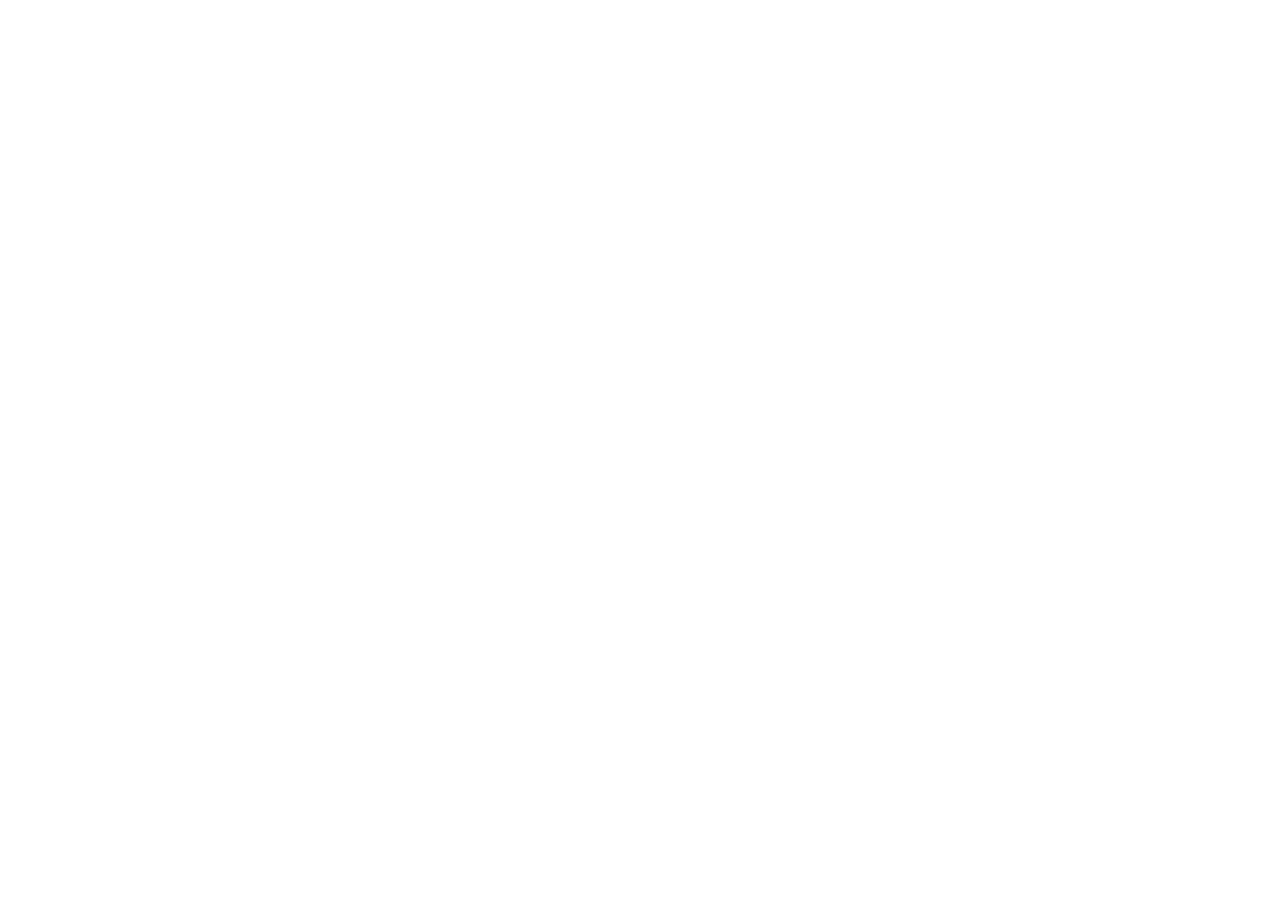
==== commit 989aa809: "Update index.html" ====
--- a/admin/index.html
+++ b/admin/index.html
@@ -1,45 +1,18 @@
-Вот полный готовый файл — выдели всё в редакторе GitHub (Ctrl+A) и замени на это:
-
-```html
-<!DOCTYPE html>
-<html lang="ru">
-  <head>
-    <meta charset="UTF-8" />
-    <link rel="icon" type="image/x-icon" href="/favicon.ico" />
-    <meta name="viewport" content="width=device-width, initial-scale=1.0" />
-    <meta name="theme-color" content="#050A18" />
-    <title>MN Prime — Стратегический консультант по коммерческой недвижимости</title>
-    <meta name="description" content="Покупка коммерческой недвижимости для бизнеса и инвестиций в Москве. Льготное кредитование МСП 17,5%, лицензирование, управление активами." />
-    <meta name="robots" content="index,follow" />
-    <link rel="canonical" href="https://mnprime.ru/" />
-    <meta property="og:type" content="website" />
-    <meta property="og:title" content="MN Prime — Стратегический консультант по коммерческой недвижимости" />
-    <meta property="og:description" content="Покупка коммерческой недвижимости для бизнеса и инвестиций в Москве. Льготное кредитование МСП 17,5%, лицензирование, управление активами." />
-    <meta property="og:url" content="https://mnprime.ru/" />
-    <meta property="og:image" content="https://mnprime.ru/images/hero_home.jpg" />
-    <meta property="og:locale" content="ru_RU" />
-    <meta property="og:site_name" content="MN Prime" />
-    <meta name="yandex-verification" content="ВСТАВЬТЕ_КОД_ИЗ_ЯНДЕКС_ВЕБМАСТЕР" />
-    <link rel="sitemap" type="application/xml" href="/sitemap.xml" />
-    <script src="https://identity.netlify.com/v1/netlify-identity-widget.js"></script>
-    <script>
-      if (window.netlifyIdentity) {
-        window.netlifyIdentity.on("init", user => {
-          if (!user) {
-            window.netlifyIdentity.on("login", () => {
-              document.location.href = "/admin/";
-            });
-          }
-        });
-      }
-    </script>
-    <script type="module" crossorigin src="/assets/index-CJR6VZaq.js"></script>
-    <link rel="stylesheet" crossorigin href="/assets/index-BkjE2Cl7.css">
-  </head>
-  <body>
-    <div id="root"></div>
-  </body>
+<!doctype html>
+<html>
+<head>
+  <meta charset="utf-8" />
+  <meta name="viewport" content="width=device-width, initial-scale=1.0" />
+  <meta name="robots" content="noindex" />
+  <title>MN Prime — Редактор блога</title>
+  <script src="https://identity.netlify.com/v1/netlify-identity-widget.js"></script>
+  <script>
+    window.netlifyIdentity && window.netlifyIdentity.init({
+      APIUrl: "https://mnprimesite.netlify.app/.netlify/identity"
+    });
+  </script>
+</head>
+<body>
+  <script src="https://unpkg.com/decap-cms@^3.0.0/dist/decap-cms.js"></script>
+</body>
 </html>
-```
-
-Commit changes → жди 3 минуты → потом переходим к шагу 2 (удалить сломанного пользователя в Netlify).
